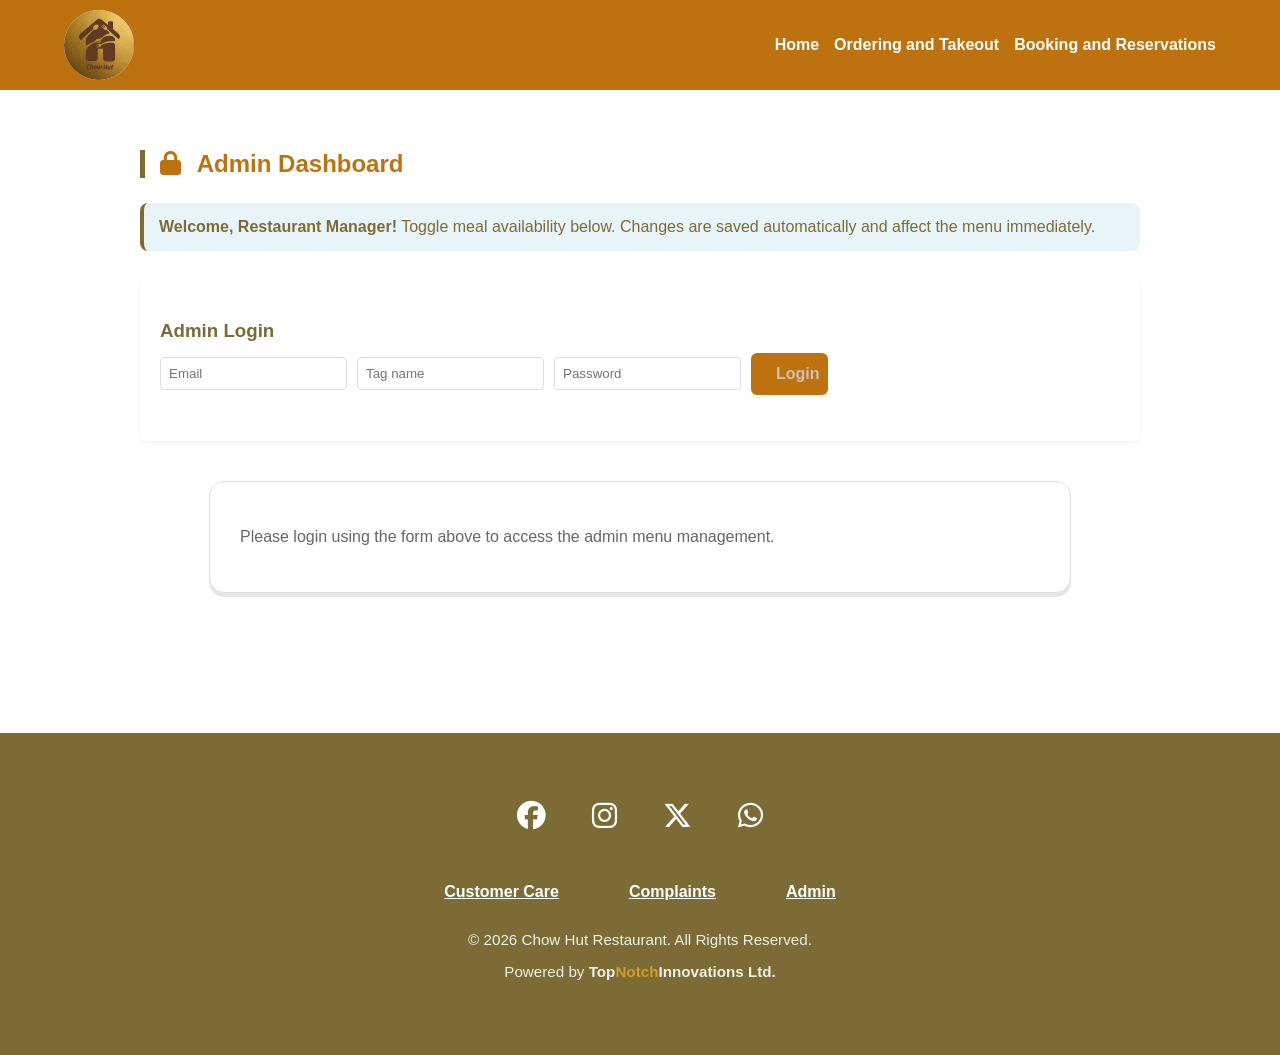
==== adminpanel.html @ 6769509f "Modified pages, style, script also added images to hotPicks and added a README." ====
<!DOCTYPE html>
<html lang="en">
<head>
    <meta charset="UTF-8">
    <meta name="viewport" content="width=device-width, initial-scale=1.0">
    <title>Admin Panel | Chow Hut</title>
    <link rel="stylesheet" href="https://cdnjs.cloudflare.com/ajax/libs/font-awesome/6.4.0/css/all.min.css">
    <link rel="stylesheet" href="style.css">
    <style>.hidden{display: none!important;}</style>
    <link rel="icon" type="image/png" href="images/logo.PNG">
</head>
<body>
    <nav class="navbar">
        <div class="logo">
            <img src="images/logo9.PNG" alt="Chow Hut Logo">
        </div>
        <ul class="nav-links">
            <li><a href="index.html">Home</a></li>
            <li><a href="takeout.html">Ordering and Takeout</a></li>
            <li><a href="booking.html">Booking and Reservations</a></li>
        </ul>
    </nav>

    <div class="login-container">
        <h2 class="login-title">
            <i class="fas fa-lock" style="margin-right: 10px;"></i>
            Admin Dashboard
        </h2>
        <p style="background: #e8f4f8; padding: 15px; border-radius: 8px; border-left: 4px solid var(--gold-accent); margin-bottom: 30px; color: var(--gold-accent);">
            <strong>Welcome, Restaurant Manager!</strong> Toggle meal availability below. Changes are saved automatically and affect the menu immediately.
        </p>

        <div id="admin-login" style="background: white; padding:20px; border-radius: 8px; margin-bottom: 20px; box-shadow: 0 2px 8px rgba(0,0,0,0.05);" class="hidden">
            <h3 style="color: var(--gold-accent); margin-bottom: 10px;">
                Admin Login
            </h3>
            <form onsubmit="authenticateAdmin(event)">
                <div style="display: flex; gap: 10px; flex-wrap: wrap; align-items: center;">
                    <input id="admin-email" type="email" placeholder="Email" required style="padding:8px;border-radius:4px;border:1px solid #ddd;">
                    <input id="admin-tag" type="text" placeholder="Tag name" required style="padding:8px;border-radius:4px;border:1px solid #ddd;">
                    <input id="admin-password" type="password" placeholder="Password" required style="padding:8px;border-radius:4px;border:1px solid #ddd;">
                    <button class="admin-btn" type="submit">Login</button>
                </div>
                <div id="admin-error" style="color:#c00;margin-top:8px;min-height:18px;"></div>
            </form>
        </div>

        <div id="admin-panel" style="background: white; border-radius: 15px; max-width: 800px; margin: 40px auto; box-shadow: 0 4px rgba(0,0,0,0.1);">
        </div>

        <div id="admin-controls" class="hidden" style="background: white; padding: 20px; border-radius: 8px; margin-top: 30px; text-align: center; box-shadow: 0 2px 8px rgba(0,0,0,0.1);">
            <h3 style="color: var(--primary-color); margin-bottom: 15px;">Management Options</h3>
            <button class="btn" onclick="resetAvailability()" style="margin-right: 10px;">
                <i class="fas fa-redo"></i> Reset to Default
            </button>
            <button class="btn" onclick="exportData()" style="background: #17a2b8; margin-right: 10px;">
                <i class="fas fa-download"></i> Export Data
            </button>
            <button class="btn" onclick="goBack()" style="background: #6c757d;">
                <i class="fas fa-arrow-left"></i> Back to Home
            </button>
            <button class="btn" onclick="logoutAdmin()" style="background:#ff6b6b;margin-left:10px;">
                <i class="fas fa-sign-out-alt"></i> Logout
            </button>
        </div>
    </div>

    <footer>
        <nav class="footer-nav">
            <div class="social-links">
                <a href="https://facebook.com/chowhut" target="_blank" rel="noopener noreferrer" title="Facebook" style="color: white;">
                    <i class="fab fa-facebook"></i>
                </a>
                <a href="https://instagram.com/chowhut" target="_blank" rel="noopener noreferrer" title="Instagram" style="color: white;">
                    <i class="fab fa-instagram"></i>
                </a>
                <a href="https://x.com/chowhut" target="_blank" rel="noopener noreferrer" title="X" style="color: white;">
                    <i class="fab fa-x-twitter"></i>
                </a>
                <a href="https://wa.me/2348000000000" target="_blank" rel="noopener noreferrer" title="WhatsApp" style="color: white;">
                    <i class="fab fa-whatsapp"></i>
                </a>
            </div>
            <div class="footer-info">
                <a href="tel:+2349012228848" style="color: white; font-weight: bold;">Customer Care</a>
                <a href="mailto:complaints@chowhut.com" style="color: white; font-weight: bold;">Complaints</a>
                <a href="adminpanel.html" style="color: white; font-weight: bold;">Admin</a>
            </div>
        </nav>
        <p class="copyright">© 2026 Chow Hut Restaurant. All Rights Reserved.</p>
        <p>Powered by <strong>Top<span style="color: goldenrod;">Notch</span>Innovations Ltd.</strong></p>
    </footer>

    <script src="script.js"></script>
    <script>
        function resetAvailability() {
            if (confirm('Are you sure you want to reset all items to available? This action cannot be undone.')) {
                localStorage.removeItem('menuAvailability');
                location.reload();
            }
        }

        function exportData() {
            const availability = localStorage.getItem('menuAvailability');
            const dataStr = availability || '{}';
            const dataBlob = new Blob([dataStr], { type: 'application/json' });
            const url = URL.createObjectURL(dataBlob);
            const link = document.createElement('a');
            link.href = url;
            link.download = 'chow-hut-menu-availability.json';
            link.click();
            alert('Menu availability data exported successfully!');
        }

        function goBack() {
            window.location.href = 'index.html';
        }
    </script>
</body>
</html>
---- style.css ----
:root {
    --primary-color: #bd720f;
    --gold-accent: #7c6b35;
    --white: #ffffff;
    --bg-light: #cce6c8c0;
    --green: #0c972a;
    --green-gold: #e6db41e5;

}

body{
    background: var(--white);
    font-family: 'Segoe UI', sans-serif;
    margin: 0;
    padding: 90px 0 0 0;
    box-sizing: border-box;
}

.navbar {
    position: fixed;
    background-color: var(--primary-color);
    width: 100%;
    height: 90px;
    display: flex;
    justify-content: space-between;
    align-items: center;
    padding: 0 5%;
    box-sizing: border-box;
    top:  0;
    z-index: 1000;
    border-bottom: none;
}

.logo {
    display: flex;
    align-items: center;
    flex-shrink: 0;
}

.logo img {
    height: 70px;
    width: 70px;
    border-radius: 50%;
    object-fit: contain;
    background-color: var(--white);
    transition: 0.15s;
}

.navbar > div:nth-child(2) {
    flex: 1;
    display: flex;
    align-items: center;
    margin: 0 30px;
}

.nav-links {
    display: flex;
    list-style: none;
    gap: 15px;
    align-items: center;
}

.nav-links a {
    color: var(--white);
    text-decoration: none;
    font-weight: 600;
    font-size: 1rem; 
    transition: 0.15s;
    white-space: nowrap;
}

.nav-links a:hover, .nav-links a:active {
    color: var(--gold-accent);
}

.nav-links a.active {
    color: var(--green-gold);
    font-weight: 700;
}

.nav-actions {
    display: flex;
    gap: 20px;
    align-items: center;
    flex-shrink: 0;
}

 .search-btn, .notification-btn {
    background: none;
    border: none;
    color: var(--white);
    font-size: 1.5rem;
    cursor: pointer;
    position: relative;
}

.search-dropdown input {
    width: calc(100% - 30px);
    padding: 5px;
    font-size: 1rem;
    border: 1px solid #ddd;
    border-radius: 4px;
    float: left;
    box-sizing: border-box;
}

.notification-badge {
    position: absolute;
    top: -5px;
    right: -8px;
    background-color: #ff4444;
    color: var(--white);
    border-radius: 50%;
    width: 16px;
    height: 16px;
    display: none;
    align-items: center;
    justify-content: center;
    font-size: 0.65rem;
    font-weight: bold;
    border: 2px solid var(--white);
    animation: pulse 2s infinite;
}

.notification-badge.show {
    display: flex;
}

@keyframes pulse {
    0%, 100% {
        box-shadow: 0 0 0 0 rgba(255, 68, 68, 0.7);
    }
    50% {
        box-shadow: 0 0 0 6px rgba(255, 68, 68, 0);
    }
}

.notification-panel {
    position: fixed;
    left: 0;
    top: 90px;
    right: 0;
    width: 350px;
    height: 100%;
    background-color: var(--white);
    box-shadow: 2px 0 10px rgba(0, 0, 0, 0.1);
    z-index: 1000;
    transform: translateX(100%);
    transition: transform 0.3s ease-in-out, visibility 0.3s ease-in-out;
    overflow-y: auto;
    opacity: 0;
}

.notification-panel.active {
    transform: translateX(0);
    visibility: visible;
    opacity: 1;
}

.notification-panel-header {
    padding: 20px;
    background-color: var(--green);
    color: var(--white);
    font-size: 1.2rem;
    font-weight: bold;
    display: flex;
    justify-content: space-between;
    align-items: center;
}

.notification-close-btn {
    background: none;
    border: none;
    color: var(--white);
    font-size: 1.5rem;
    cursor: pointer;
}

.notification-list {
    list-style: none;
    padding: 0;
    margin: 0;
}

.notification-item {
    padding: 15px 20px;
    border-bottom: 1px solid #eee;
    cursor: pointer;
    transition: 0.2s;
}

.notification-item:hover {
    background-color: #f5f5f5;
}

.notification-item.unread {
    background-color: #e8f5e9;
    border-left: 4px solid var(--green);
    padding-left: 16px;
}

.notification-item-time {
    font-size: 0.8rem;
    color: #999;
    margin-top: 5px;
}

.empty-notifications {
    padding: 40px 20px;
    text-align: center;
    color: #999;
}

.hero {
    height: 60vh;
    position: relative;
    overflow: hidden;
    background: #000;
    border-bottom: 6px solid var(--green-gold);
}
.carousel-container {
    position: relative;
    width: 100%;
    height: 100%;
    overflow: hidden;
}
.slide {
    position: absolute;
    width: 100%;
    height: 100%;
    background-size: cover;
    background-position: center;
    opacity: 0;
    transition: opacity 1s ease-in-out;
    display: flex;
    align-items: center;
    justify-content: center;
}
.slide.active {
    opacity: 1;
    display: flex;
}
.hero-overlay {
    text-align: center;
}
.hero-overlay h1 {
    color: var(--white);
    font-size: 2.5rem;
    margin: 0;
    text-shadow: 2px 2px 8px rgba(0, 0, 0, 0.7);
    animation: slideIn 0.1s ease-out;
}

@keyframes slideIn {
    from {
        opacity: 0;
        transform: translateY(20px);
    }
    to {
        opacity: 1;
        transform: translateY(0);
    }
}


.carousel-wrapper{
    display: flex;
    overflow-x: hidden;
    scroll-behavior: smooth;
    gap: 20px;
    padding: 20px 0;
    position: relative;
}

.hot-picks-container{
    position: relative;
    margin: 40px 0;
}

.hot-picks-carousel {
    display: flex;
    gap: 25px;
    overflow-x: auto;
    overflow-y: hidden;
    scroll-behavior: smooth;
    padding: 20px;
    padding-bottom: 40px;
    scroll-snap-type: x mandatory;
}

.hot-picks-carousel::-webkit-scrollbar {
    height: 8px;
}

.hot-picks-carousel::-webkit-scrollbar-track {
    background: #f1f1f1;
    border-radius: 10px;
}

.hot-picks-carousel::-webkit-scrollbar-thumb {
    background: var(--primary-color);
    border-radius: 10px;
}

.hot-picks-carousel::-webkit-scrollbar-thumb:hover {
    background: var(--gold-accent);
}

.carousel-item {
    min-width: 280px;
    max-width: 280px;
    background: #fff;
    border-radius: 15px;
    box-shadow: 0 4px 15px rgba(0,0,0,0.1);
    padding: 20px;
    text-align: center;
    transition: 0.3s;
    scroll-snap-align: start;
    border: 2px solid transparent;
}

.carousel-item:hover {
    transform: translateY(-10px);
    box-shadow: 0 8px 25px rgba(0,0,0,0.15);
    border-color: var(--primary-color);
}

.meal-image {
    width: 100%;
    height: 180px;
    background-size: cover;
    background-position: center;
    border-radius: 10px;
    margin-bottom: 15px;
    background-color: #e0e0e0;
}

.meal-info {
    margin: 15px 0;
}

.meal-name {
    display: block;
    font-weight: 700;
    font-size: 1rem;
    color: #333;
    margin-bottom: 8px;
}

.meal-price {
    display: block;
    font-size: 1.3rem;
    color: var(--primary-color);
    font-weight: bold;
    margin-bottom: 12px;
}

.carousel-arrow {
    position: absolute;
    top: 50%;
    transform: translateY(-50%);
    background: var(--primary-color);
    color: white;
    border: none;
    width: 45px;
    height: 45px;
    border-radius: 50%;
    cursor: pointer;
    font-size: 1.5rem;
    display: flex;
    align-items: center;
    justify-content: center;
    transition: all 0.3s ease;
    z-index: 10;
}

.carousel-arrow:hover {
    background: var(--gold-accent);
    transform: translateY(-50%) scale(1.1);
}

.carousel-arrow.left {
    left: 10px;
}

.carousel-arrow.right {
    right: 10px;
}

.order-now-btn {
    background: var(--primary-color);
    color: white;
    padding: 12px 20px;
    border-radius: 8px;
    cursor: pointer;
    font-weight: 700;
    transition: 0.3s;
    border: none;
}

.order-now-btn:hover {
    background: var(--gold-accent);
    transform: scale(1.05);
}

.menu-container {
    padding: 60px 8%;
}

.menu-container h2 {
    font-size: 2.2rem;
    margin: 40px 0 30px 0;
    text-align: center;
    color: var(--primary-color);
}

.menu-section {
    position: relative;
    margin-bottom: 60px;
}

.category-title{
    color: var(--primary-color);
    border-left: 13px solid var(--gold-accent);
    margin: 60px 0 25px 0;
    padding-left: 15px;
    font-weight: 700;
    font-size: 1.8rem:
}

.menu-slider {
    min-height: 410px;
    overflow: hidden;
    margin-bottom: 20px;
    position: relative;
    padding: 0 20px;
}

.menu-slider-track {
    display: flex;
    gap: 25px;
    overflow-x: auto;
    overflow-y: hidden;
    scroll-behavior: smooth;
    padding: 20px 0;
    scroll-snap-type: x mandatory;
    -webkit-overflow-scrolling: touch;
} 

.menu-slider-track::-webkit-scrollbar {
    height: 8px;
}

.menu-slider-track::-webkit-scrollbar-track {
    background: #f1f1f1;
    border-radius: 10px;
}

.menu-slider-track::-webkit-scrollbar-thumb {
    background: var(--primary-color);
    border-radius: 10px;
} 

.menu-slider-item {
    min-width: 280px;
    max-width: 280px;
    background: #fff;
    border-radius: 15px;
    box-shadow: 0 4px 15px rgba(0,0,0,0.1);
    padding: 20px;
    text-align: center;
    transition: 0.3s;
    scroll-snap-align: start;
    border: 2px solid transparent;
    flex-shrink: 0;
}

.menu-slider-item:hover {
    transform: translateY(-10px);
    box-shadow: 0 8px 25px rgba(0,0,0,0.15);
    border-color: var(--primary-color);
}

.menu-item-image {
    width: 100%;
    height: 180px;
    background-size: cover;
    background-position: center;
    border-radius: 10px;
    margin-bottom: 15px;
    background-color: #e0e0e0;
}

.menu-item-info {
    margin: 15px 0;
}

.menu-item-name {
    display: block;
    font-weight: 700;
    font-size: 1rem;
    color: #333;
    margin-bottom: 8px;
}

.menu-item-badge {
    display: inline-block;
    background-color: rgba(189, 114, 15, 0.1);
    color: var(--primary-color);
    padding: 4px 8px;
    border-radius: 4px;
    font-size: 0.75rem;
    font-weight: 600;
    margin-bottom: 8px;
}

.menu-item-price {
    display: block;
    font-size: 1.3rem;
    color: var(--primary-color);
    font-weight: bold;
    margin-bottom: 12px;
}

.menu-grid { 
    display: grid; 
    grid-template-columns: repeat(auto-fill, minmax(240px, 1fr));
    gap: 25px;
    margin-bottom: 40px;
}

.card { 
    padding: 20px; 
    border-radius: 15px; 
    box-shadow: 0 4px 15px rgba(0,0,0,0.1); 
    text-align: center; 
    transition: 0.3s;
    border: 2px solid transparent;
}

.card img {
    width: 100%;
    height: 180px;
    object-fit: cover;
    border-radius: 10px;
    margin-bottom: 15px;
}
.card h3 {
    color: var(--primary-blue);
    font-size: 1.1rem;
    margin: 10px 0;
}
.card .price {
    color: var(--gold-accent);
    font-weight: bold;
    font-size: 1.2rem;
}


.container {
    padding: 80px 8%;
    line-height: 2.2;
    font-size: 1.1rem;
    text-align: center;
    color: #333;
    margin: 0 auto;
}

.container h2 {
    margin-bottom: 50px;
    font-size: 2.5rem;
    color: var(--primary-color);
    letter-spacing: 1px;
}

.container p {
    margin: 30px 0;
    max-width: 900px;
    margin-left: auto;
    margin-right: auto;
    word-spacing: 0.15em;
}

.order-box {
    max-width: 900px;
    margin: 10px auto 30px;
}

.booking-container{
    padding: 75px 8%;
    margin: 0;
}
.table-resv{
    display: block;
    font-size: 1.5em;
    justify-content: center;
    margin-block-start: 0.83em;
    margin-block-end: 0.8em;
}
.form-card{ 
    max-width: 500px;
    margin: 40px auto;
}
.form-group { 
    margin-bottom: 20px;
    text-align: left;
}
.form-group label {
    display: block;
    color: #bd720f;
    font-weight: 600;
    margin-bottom: 8px;
}

.order-input {
    padding: 10px;
    border: 2px solid #ddd;
    border-radius: 6px;
    font-size: 1rem;
    transition: 0.15s;
    min-width: 150px;
    flex: 1;
    background-color: white;
    color: #333;
}

.order-input:focus {
    border-color: var(--primary-color);
    outline: none;
    box-shadow: 0 0 5px rgba(189, 114, 15, 0.3);
}

.search-dropdown {
    position: fixed;
    top: 60px;
    right: 100px;
    height: auto;
    max-height: 0;
    width: 350px;
    background-color: var(--white);
    padding: 0;
    border: none;
    outline: none;
    border-radius: 8px;
    box-shadow: 0 2px 10px rgba(0, 0, 0, 0.1);
    z-index: 500;
    transition: max-height 0.3s ease-out, padding 0.3s ease-out;
    overflow: hidden;
    display: flex;
    flex-direction: column;
}

.search-dropdown.active {
    max-height: 400px;
    padding: 10px;
}

.search-dropdown input {
    width: 100%;
    padding: 10px;
    font-size: 1rem;
    border: 1px solid #ddd;
    border-radius: 4px;
    box-sizing: border-box;
    margin-bottom: 8px;
}

.search-results {
    max-height: 300px;
    overflow-y: auto;
}

.search-result-item {
    padding: 8px 10px;
    border-bottom: 1px solid #f0f0f0;
    cursor: pointer;
    transition: background-color 0.2s;
    font-size: 0.9rem;
}

.search-result-item:hover {
    background-color: #f5f5f5;
}

.search-result-name {
    font-weight: 600;
    color: var(--primary-color);
    font-size: 0.9rem;
}

.search-result-status {
    font-size: 0.85rem;
    margin-top: 4px;
}

.search-result-available {
    color: var(--green);
}

.search-result-unavailable {
    color: #c00;
}

.menu-grid-booking {
    display: grid;
    grid-template-columns: repeat(auto-fill, minmax(200px, 1fr));
    gap: 20px;
    padding: 0 8%;
}

.menu-card-booking {
    position: relative;
    height: 280px;
    border-radius: 12px;
    overflow: hidden;
    box-shadow: 0 4px 12px rgba(0,0,0,0.1);
    transition: 0.3s;
    cursor: pointer;
}

.menu-card-booking:hover {
    transform: translateY(-8px);
    box-shadow: 0 8px 20px rgba(0,0,0,0.15);
}

.menu-card-background {
    position: absolute;
    width: 100%;
    height: 100%;
    background-size: cover;
    background-position: center;
    background-color: #e0e0e0;
}

.menu-card-overlay {
    position: absolute;
    width: 100%;
    height: 100%;
    background: linear-gradient(to bottom, rgba(0,0,0,0.2), rgba(0,0,0,0.7));
    display: flex;
    flex-direction: column;
    justify-content: flex-end;
    padding: 20px;
    color: white;
}

.menu-card-name {
    font-weight: 700;
    font-size: 1.1rem;
    margin-bottom: 8px;
}

.menu-card-price {
    font-size: 1.3rem;
    color: var(--green-gold);
    font-weight: bold;
}

 .order-btn { 
    background: var(--gold-accent); 
    color: var(--primary-blue); 
    padding: 12px 25px; 
    border: none; 
    border-radius: 8px; 
    font-weight: 700; 
    cursor: pointer;
    transition: 0.3s;
    font-size: 1rem;
}
.order-btn:hover {  
    background: #c99621; 
    transform: scale(1.05);
    box-shadow: 0 4px 12px rgba(212,175,55,0.4);
}

.form-group input, .form-group select {
    width: 100%;
    padding: 10px;
    border: 2px solid #ddd;
    border-radius: 8px;
    font-size: 1rem;
    transition: 0.15s;
    color: fieldtext;
    display: inline-block;
    cursor: text;
}
.form-group input:focus, .form-group select:focus {
    border-color: var(--gold-accent);
    outline: none;
    box-shadow: 0 0 5px rgba(212, 175, 53, 0.3);
}
.full-btn {
    background-color: var(--primary-color);
    color: #d3d2d2d5;
    width: 100%;
    margin-top: 15px;
    border: none;
    border: none;
    font-weight: 700;
    padding: 12px 25px;
    border-radius: 6px;
    font-size: 1rem;
    cursor: pointer;
    transition: 0.2s;
}
.full-btn:hover , .admin-btn:hover{
    background-color: rgba(4, 54, 11, 0.7);
    color: rgba(200, 202, 43, 0.78);
    transform: scale(1.05);
}
.admin-btn  {
    background-color: var(--primary-color);
    color: #d3d2d2d5;
    width: 8%;
    margin-top: 1px;
    border: none;
    border: none;
    font-weight: 700;
    padding: 12px 25px;
    border-radius: 6px;
    font-size: 1rem;
    cursor: pointer;
    transition: 0.2s;
}

footer {
    background: var(--gold-accent);
    color: white;
    padding: 60px 40px;
    text-align: center;
    margin-top: 80px;
}

.footer-nav {
    display: flex;
    flex-direction: column;
    gap: 25px;
    margin-bottom: 30px;
}

.footer-info {
    display: flex;
    justify-content: center;
    gap: 40px;
    flex-wrap: wrap;
}

.footer-info a {
    padding: 0 15px;
}
.social-links {
    display: flex;
    justify-content: center;
    align-items: center;
    gap: 30px;
    margin-bottom: 20px;
    flex-wrap: wrap;
}
.social-links a {
    color: white;
    font-size: 1.8rem;
    transition: all 0.15s ease;
    text-decoration: none;
    display: inline-flex;
    align-items: center;
    justify-content: center;
    padding: 8px;
}

.social-links a i {
    transition: all 0.15s ease;
}

/* .social-links a i:hover {
    transform: scale(1.3);
    transform: rotate(15deg);
} */
footer p { font-size: 0.95rem; opacity: 0.9; } 

/* Notification Detail Modal Styles */
.notification-detail-modal {
    position: fixed;
    top: 0;
    left: 0;
    right: 0;
    bottom: 0;
    background-color: rgba(0, 0, 0, 0.5);
    display: flex;
    align-items: center;
    justify-content: center;
    z-index: 2000;
    opacity: 0;
    visibility: hidden;
    transition: opacity 0.3s ease-in-out, visibility 0.3s ease-in-out;
}

.notification-detail-modal.active {
    opacity: 1;
    visibility: visible;
}

.notification-detail-content {
    background-color: var(--white);
    border-radius: 15px;
    padding: 30px;
    max-width: 500px;
    width: 90%;
    box-shadow: 0 10px 40px rgba(0, 0, 0, 0.2);
    position: relative;
    animation: slideUp 0.3s ease-out;
}

@keyframes slideUp {
    from {
        transform: translateY(30px);
        opacity: 0;
    }
    to {
        transform: translateY(0);
        opacity: 1;
    }
}

.notification-detail-close {
    position: absolute;
    top: 15px;
    right: 15px;
    background: none;
    border: none;
    font-size: 1.8rem;
    color: #999;
    cursor: pointer;
    padding: 0;
    width: 30px;
    height: 30px;
    display: flex;
    align-items: center;
    justify-content: center;
    transition: 0.2s;
}

.notification-detail-close:hover {
    color: var(--primary-color);
    transform: scale(1.1);
}

.notification-detail-content h2 {
    color: var(--primary-color);
    margin-top: 0;
    margin-bottom: 20px;
    font-size: 1.5rem;
}

.notification-detail-body {
    margin-bottom: 25px;
    color: #333;
    line-height: 1.6;
}

.notification-detail-body p {
    margin: 12px 0;
}

.notification-detail-body strong {
    color: var(--primary-color);
    display: block;
    margin-top: 15px;
    font-size: 0.95rem;
    text-transform: uppercase;
    letter-spacing: 0.5px;
}

.notification-detail-body p:first-child strong {
    margin-top: 0;
}

.notification-detail-actions {
    display: flex;
    gap: 10px;
    justify-content: flex-end;
}

.notification-detail-btn {
    padding: 10px 20px;
    border: none;
    border-radius: 8px;
    cursor: pointer;
    font-weight: 600;
    font-size: 0.95rem;
    transition: all 0.3s ease;
    display: flex;
    align-items: center;
    gap: 8px;
}

.notification-detail-btn.delete-btn {
    background-color: #ff6b6b;
    color: white;
}

.notification-detail-btn.delete-btn:hover {
    background-color: #ff5252;
    transform: translateY(-2px);
    box-shadow: 0 4px 12px rgba(255, 107, 107, 0.3);
}

.notification-detail-btn.close-btn {
    background-color: #e0e0e0;
    color: #333;
}

.notification-detail-btn.close-btn:hover {
    background-color: #d0d0d0;
    transform: translateY(-2px);
}

.login-title{
    color: var(--primary-color);
    border-left: 5px solid var(--gold-accent);
    margin: 40px 0 25px 0;
    padding-left: 15px;
    font-weight: 700;
    font-size: 1.8rem:
}

.admin-category{
    margin-bottom: 30px;
}

/* Admin Panel Styling Improvements */
.login-container {
    padding: 20px;
    max-width: 1000px;
    margin: 0 auto;
}

#admin-panel {
    padding: 30px;
    border-radius: 12px;
    background: linear-gradient(135deg, #f9f9f9 0%, #ffffff 100%);
    border: 1px solid #e0e0e0;
}

#admin-panel h3 {
    color: var(--primary-color);
    border-bottom: 2px solid var(--gold-accent);
    padding-bottom: 12px;
    margin-bottom: 20px;
    font-size: 1.3rem;
}

.admin-category {
    margin-bottom: 30px;
    padding-bottom: 20px;
    border-bottom: 1px solid #eee;
}

.admin-category:last-child {
    border-bottom: none;
}

.admin-category-title {
    color: var(--primary-color);
    font-size: 1.1rem;
    font-weight: 700;
    margin-bottom: 15px;
}

.admin-item-list {
    display: flex;
    flex-direction: column;
    gap: 8px;
}

.admin-item {
    display: flex;
    align-items: center;
    gap: 12px;
    padding: 12px;
    background: white;
    border-radius: 6px;
    border: 1px solid #e0e0e0;
    transition: 0.2s;
}

.admin-item:hover {
    border-color: var(--primary-color);
    box-shadow: 0 2px 8px rgba(189, 114, 15, 0.1);
}

.admin-item input[type="checkbox"] {
    width: 18px;
    height: 18px;
    cursor: pointer;
    accent-color: var(--primary-color);
}

.admin-item label {
    flex: 1;
    cursor: pointer;
    margin: 0;
    font-weight: 500;
    color: #333;
    user-select: none;
}

.admin-item-price {
    color: var(--primary-color);
    font-weight: 700;
    font-size: 1rem;
    min-width: 80px;
    text-align: right;
}

.admin-item input[type="checkbox"]:checked + label {
    color: var(--gold-accent);
}

.admin-item input[type="checkbox"]:checked ~ .admin-item-price {
    opacity: 0.5;
    text-decoration: line-through;
}

/* Payment Page Responsive Styles */
.payment-container {
    padding: 40px 5% !important;
    min-height: calc(100vh - 190px);
    display: flex;
    align-items: center;
    justify-content: center;
}

.payment-card {
    width: 100%;
    max-width: 600px;
    animation: slideUp 0.3s ease-out;
}

#timer {
    font-size: 3.5rem !important;
}

#order-summary, .bank-details {
    border-radius: 12px;
}

.bank-details {
    border-left: 4px solid var(--gold-accent);
}

.bank-details h3 {
    color: var(--primary-color);
}

.bank-details p {
    line-height: 1.8;
}

/* Responsive Media Queries */
@media (max-width: 768px) {
    body {
        padding: 70px 0 0 0;
    }

    .navbar {
        padding: 0 12px;
        height: 70px;
    }

    .logo img {
        width: 50px;
        height: 50px;
    }

    .navbar > div:nth-child(2) {
        margin: 0 12px;
        flex: 1;
    }

    .nav-links {
        gap: 8px;
        font-size: 0.85rem;
    }

    .nav-links a {
        font-size: 0.85rem;
    }

    .nav-actions {
        gap: 12px;
    }

    .search-btn, .notification-btn {
        font-size: 1.1rem;
    }

    .notification-panel {
        width: 280px;
        top: 70px;
        height: calc(100vh - 70px);
    }

    .hero {
        height: 40vh;
    }

    .hero-overlay h1 {
        font-size: 1.8rem;
    }

    .carousel-arrow {
        width: 35px;
        height: 35px;
        font-size: 1.2rem;
    }

    .menu-container {
        padding: 40px 5%;
    }

    .menu-container h2 {
        font-size: 1.8rem;
    }

    .hot-picks-carousel {
        padding: 15px 10px;
    }

    .carousel-item, .menu-slider-item {
        min-width: 240px;
        max-width: 240px;
        padding: 15px;
    }

    .meal-image, .menu-item-image {
        height: 140px;
    }

    .container {
        padding: 40px 5%;
    }

    .container h2 {
        font-size: 1.8rem;
    }

    .container p {
        font-size: 0.95rem;
    }

    .booking-container {
        padding: 40px 5%;
    }

    #admin-panel {
        padding: 20px;
        max-width: 100%;
    }

    #admin-panel h3 {
        font-size: 1.1rem;
    }

    .admin-category-title {
        font-size: 1rem;
    }

    .admin-item {
        padding: 10px;
        font-size: 0.9rem;
    }

    .admin-item-price {
        font-size: 0.9rem;
        min-width: 70px;
    }

    .payment-container {
        padding: 20px 5% !important;
    }

    #timer {
        font-size: 2.5rem !important;
    }

    .payment-card {
        padding: 20px !important;
    }

    #order-summary, .bank-details {
        padding: 15px !important;
        font-size: 0.9rem;
    }

    .bank-details p {
        margin: 8px 0 !important;
    }

    .full-btn, .order-now-btn, .btn {
        padding: 10px 15px;
        font-size: 0.95rem;
    }

    .form-group {
        margin-bottom: 15px;
    }

    .form-group input, .form-group select {
        padding: 8px;
        font-size: 0.9rem;
    }

    footer {
        padding: 20px 5%;
    }

    footer p {
        font-size: 0.85rem;
        margin: 5px 0;
    }
}

@media (max-width: 480px) {
    .navbar {
        height: 60px;
        padding: 0 8px;
    }

    .logo img {
        width: 45px;
        height: 45px;
    }

    .nav-links {
        gap: 5px;
        font-size: 0.75rem;
    }

    .nav-links a {
        font-size: 0.75rem;
    }

    .nav-actions {
        gap: 8px;
    }

    .hero {
        height: 35vh;
    }

    .hero-overlay h1 {
        font-size: 1.4rem;
    }

    .carousel-arrow {
        width: 30px;
        height: 30px;
        font-size: 1rem;
    }

    .carousel-item, .menu-slider-item {
        min-width: 200px;
        max-width: 200px;
        padding: 12px;
    }

    .meal-image, .menu-item-image {
        height: 120px;
    }

    .meal-name, .menu-item-name {
        font-size: 0.85rem;
    }

    .meal-price, .menu-item-price {
        font-size: 1.1rem;
    }

    .order-now-btn {
        padding: 8px 12px;
        font-size: 0.8rem;
    }

    .container h2 {
        font-size: 1.5rem;
        margin-bottom: 20px;
    }

    .container p {
        font-size: 0.9rem;
        line-height: 1.8;
    }

    .menu-container {
        padding: 30px 5%;
    }

    #admin-panel {
        padding: 15px;
    }

    .admin-item {
        padding: 8px;
        gap: 10px;
        font-size: 0.85rem;
    }

    #timer {
        font-size: 2rem !important;
    }

    .payment-card {
        padding: 15px !important;
    }

    #order-summary, .bank-details {
        padding: 12px !important;
        font-size: 0.85rem;
    }

    .form-group input, .form-group select {
        padding: 8px;
        font-size: 0.85rem;
    }

    .full-btn, .order-now-btn, .btn {
        width: 100%;
        padding: 10px;
        font-size: 0.9rem;
    }
}

/* Extra Small Devices - 425px */
@media (max-width: 425px) {
    body {
        padding: 55px 0 0 0;
    }

    .navbar {
        height: 55px;
        padding: 0 6px;
    }

    .logo img {
        width: 40px;
        height: 40px;
    }

    .nav-links {
        gap: 3px;
        font-size: 0.7rem;
    }

    .nav-links a {
        font-size: 0.7rem;
    }

    .nav-actions {
        gap: 6px;
    }

    .search-btn, .notification-btn {
        font-size: 1rem;
    }

    .notification-panel {
        width: 100%;
        top: 55px;
        height: calc(100vh - 55px);
    }

    .hero {
        height: 30vh;
    }

    .hero-overlay h1 {
        font-size: 1.2rem;
    }

    .carousel-arrow {
        width: 28px;
        height: 28px;
        font-size: 0.9rem;
        left: 5px;
        right: 5px;
    }

    .carousel-item, .menu-slider-item {
        min-width: 180px;
        max-width: 180px;
        padding: 10px;
    }

    .meal-image, .menu-item-image {
        height: 110px;
    }

    .meal-name, .menu-item-name {
        font-size: 0.8rem;
    }

    .meal-price, .menu-item-price {
        font-size: 1rem;
    }

    .order-now-btn {
        padding: 6px 10px;
        font-size: 0.75rem;
    }

    .menu-container {
        padding: 25px 4%;
    }

    .menu-container h2 {
        font-size: 1.5rem;
        margin: 20px 0 15px 0;
    }

    .container {
        padding: 30px 4%;
    }

    .container h2 {
        font-size: 1.3rem;
        margin-bottom: 15px;
    }

    .container p {
        font-size: 0.85rem;
        line-height: 1.6;
    }

    .booking-container {
        padding: 30px 4%;
    }

    .form-card {
        max-width: 100%;
        padding: 15px;
    }

    .form-group {
        margin-bottom: 12px;
    }

    .form-group label {
        font-size: 0.9rem;
    }

    .form-group input, .form-group select {
        padding: 8px;
        font-size: 0.8rem;
    }

    #admin-panel {
        padding: 12px;
        margin: 20px auto;
    }

    #admin-panel h2 {
        font-size: 1.2rem;
    }

    .admin-category-title {
        font-size: 0.95rem;
    }

    .admin-item {
        padding: 8px;
        gap: 8px;
        font-size: 0.8rem;
    }

    .admin-item input[type="checkbox"] {
        width: 16px;
        height: 16px;
    }

    .admin-item-price {
        min-width: 60px;
        font-size: 0.85rem;
    }

    .payment-container {
        padding: 15px 4% !important;
    }

    .payment-card {
        padding: 15px !important;
    }

    #timer {
        font-size: 1.8rem !important;
    }

    #order-summary, .bank-details {
        padding: 10px !important;
        font-size: 0.8rem;
    }

    .bank-details h3 {
        font-size: 0.95rem;
    }

    .bank-details p {
        margin: 6px 0 !important;
    }

    .full-btn, .order-now-btn, .btn {
        padding: 10px;
        font-size: 0.85rem;
    }

    footer {
        padding: 15px 4%;
    }

    .footer-nav {
        gap: 15px;
    }

    .footer-info {
        gap: 20px;
    }

    footer p {
        font-size: 0.8rem;
        margin: 5px 0;
    }
}

/* Small Devices - 375px */
@media (max-width: 375px) {
    body {
        padding: 52px 0 0 0;
    }

    .navbar {
        height: 52px;
        padding: 0 5px;
    }

    .logo img {
        width: 38px;
        height: 38px;
    }

    .nav-links {
        gap: 2px;
        font-size: 0.65rem;
    }

    .nav-links a {
        font-size: 0.65rem;
    }

    .nav-actions {
        gap: 5px;
    }

    .search-btn, .notification-btn {
        font-size: 0.9rem;
    }

    .notification-panel {
        width: 100%;
    }

    .hero {
        height: 28vh;
    }

    .hero-overlay h1 {
        font-size: 1rem;
    }

    .carousel-arrow {
        width: 26px;
        height: 26px;
        font-size: 0.8rem;
        left: 3px;
        right: 3px;
    }

    .carousel-item, .menu-slider-item {
        min-width: 160px;
        max-width: 160px;
        padding: 8px;
    }

    .meal-image, .menu-item-image {
        height: 100px;
    }

    .meal-name, .menu-item-name {
        font-size: 0.75rem;
    }

    .meal-price, .menu-item-price {
        font-size: 0.9rem;
    }

    .order-now-btn {
        padding: 6px 8px;
        font-size: 0.7rem;
    }

    .menu-container {
        padding: 20px 3%;
    }

    .menu-container h2 {
        font-size: 1.3rem;
        margin: 15px 0 10px 0;
    }

    .container {
        padding: 25px 3%;
    }

    .container h2 {
        font-size: 1.2rem;
        margin-bottom: 10px;
    }

    .container p {
        font-size: 0.8rem;
        line-height: 1.5;
    }

    .booking-container {
        padding: 25px 3%;
    }

    .form-card {
        max-width: 100%;
        padding: 12px;
    }

    .form-group {
        margin-bottom: 10px;
    }

    .form-group label {
        font-size: 0.85rem;
    }

    .form-group input, .form-group select {
        padding: 6px;
        font-size: 0.75rem;
    }

    #admin-panel {
        padding: 10px;
        margin: 15px auto;
    }

    #admin-panel h2 {
        font-size: 1.1rem;
    }

    .admin-category-title {
        font-size: 0.9rem;
    }

    .admin-item {
        padding: 6px;
        gap: 6px;
        font-size: 0.75rem;
    }

    .admin-item input[type="checkbox"] {
        width: 15px;
        height: 15px;
    }

    .admin-item-price {
        min-width: 55px;
        font-size: 0.8rem;
    }

    .payment-container {
        padding: 12px 3% !important;
    }

    .payment-card {
        padding: 12px !important;
    }

    #timer {
        font-size: 1.6rem !important;
    }

    #order-summary, .bank-details {
        padding: 8px !important;
        font-size: 0.75rem;
    }

    .bank-details h3 {
        font-size: 0.9rem;
    }

    .full-btn, .order-now-btn, .btn {
        padding: 8px;
        font-size: 0.8rem;
    }

    footer {
        padding: 12px 3%;
    }

    .footer-nav {
        gap: 12px;
    }

    .footer-info {
        gap: 15px;
    }

    .social-links {
        gap: 15px;
    }

    .social-links a {
        font-size: 1.3rem;
    }

    footer p {
        font-size: 0.75rem;
        margin: 3px 0;
    }
}

/* Extra Extra Small Devices - 320px */
@media (max-width: 320px) {
    body {
        padding: 50px 0 0 0;
    }

    .navbar {
        height: 50px;
        padding: 0 4px;
    }

    .logo img {
        width: 35px;
        height: 35px;
    }

    .nav-links {
        gap: 1px;
        font-size: 0.6rem;
    }

    .nav-links a {
        font-size: 0.6rem;
    }

    .nav-actions {
        gap: 4px;
    }

    .search-btn, .notification-btn {
        font-size: 0.8rem;
    }

    .notification-panel {
        width: 100%;
        top: 50px;
    }

    .notification-panel-header {
        padding: 15px;
    }

    .hero {
        height: 25vh;
    }

    .hero-overlay h1 {
        font-size: 0.9rem;
    }

    .carousel-arrow {
        width: 24px;
        height: 24px;
        font-size: 0.7rem;
        left: 2px;
        right: 2px;
    }

    .carousel-item, .menu-slider-item {
        min-width: 150px;
        max-width: 150px;
        padding: 6px;
    }

    .meal-image, .menu-item-image {
        height: 90px;
    }

    .meal-name, .menu-item-name {
        font-size: 0.7rem;
    }

    .meal-price, .menu-item-price {
        font-size: 0.85rem;
    }

    .order-now-btn {
        padding: 5px 6px;
        font-size: 0.65rem;
    }

    .menu-container {
        padding: 15px 2%;
    }

    .menu-container h2 {
        font-size: 1.1rem;
        margin: 10px 0 8px 0;
    }

    .container {
        padding: 20px 2%;
    }

    .container h2 {
        font-size: 1rem;
        margin-bottom: 8px;
    }

    .container p {
        font-size: 0.75rem;
        line-height: 1.4;
    }

    .booking-container {
        padding: 20px 2%;
    }

    .form-card {
        max-width: 100%;
        padding: 10px;
    }

    .form-group {
        margin-bottom: 8px;
    }

    .form-group label {
        font-size: 0.8rem;
    }

    .form-group input, .form-group select {
        padding: 5px;
        font-size: 0.7rem;
    }

    #admin-panel {
        padding: 8px;
        margin: 10px auto;
    }

    #admin-panel h2 {
        font-size: 1rem;
    }

    .admin-category-title {
        font-size: 0.85rem;
    }

    .admin-item {
        padding: 5px;
        gap: 5px;
        font-size: 0.7rem;
    }

    .admin-item input[type="checkbox"] {
        width: 14px;
        height: 14px;
    }

    .admin-item-price {
        min-width: 50px;
        font-size: 0.75rem;
    }

    .payment-container {
        padding: 10px 2% !important;
    }

    .payment-card {
        padding: 10px !important;
    }

    #timer {
        font-size: 1.4rem !important;
    }

    #order-summary, .bank-details {
        padding: 8px !important;
        font-size: 0.7rem;
    }

    .bank-details h3 {
        font-size: 0.85rem;
    }

    .full-btn, .order-now-btn, .btn {
        padding: 8px;
        font-size: 0.75rem;
    }

    footer {
        padding: 10px 2%;
        margin-top: 40px;
    }

    .footer-nav {
        gap: 10px;
    }

    .footer-info {
        gap: 10px;
        flex-direction: column;
    }

    .footer-info a {
        padding: 0;
    }

    .social-links {
        gap: 10px;
        margin-bottom: 10px;
    }

    .social-links a {
        font-size: 1.1rem;
    }

    footer p {
        font-size: 0.7rem;
        margin: 2px 0;
    }
}
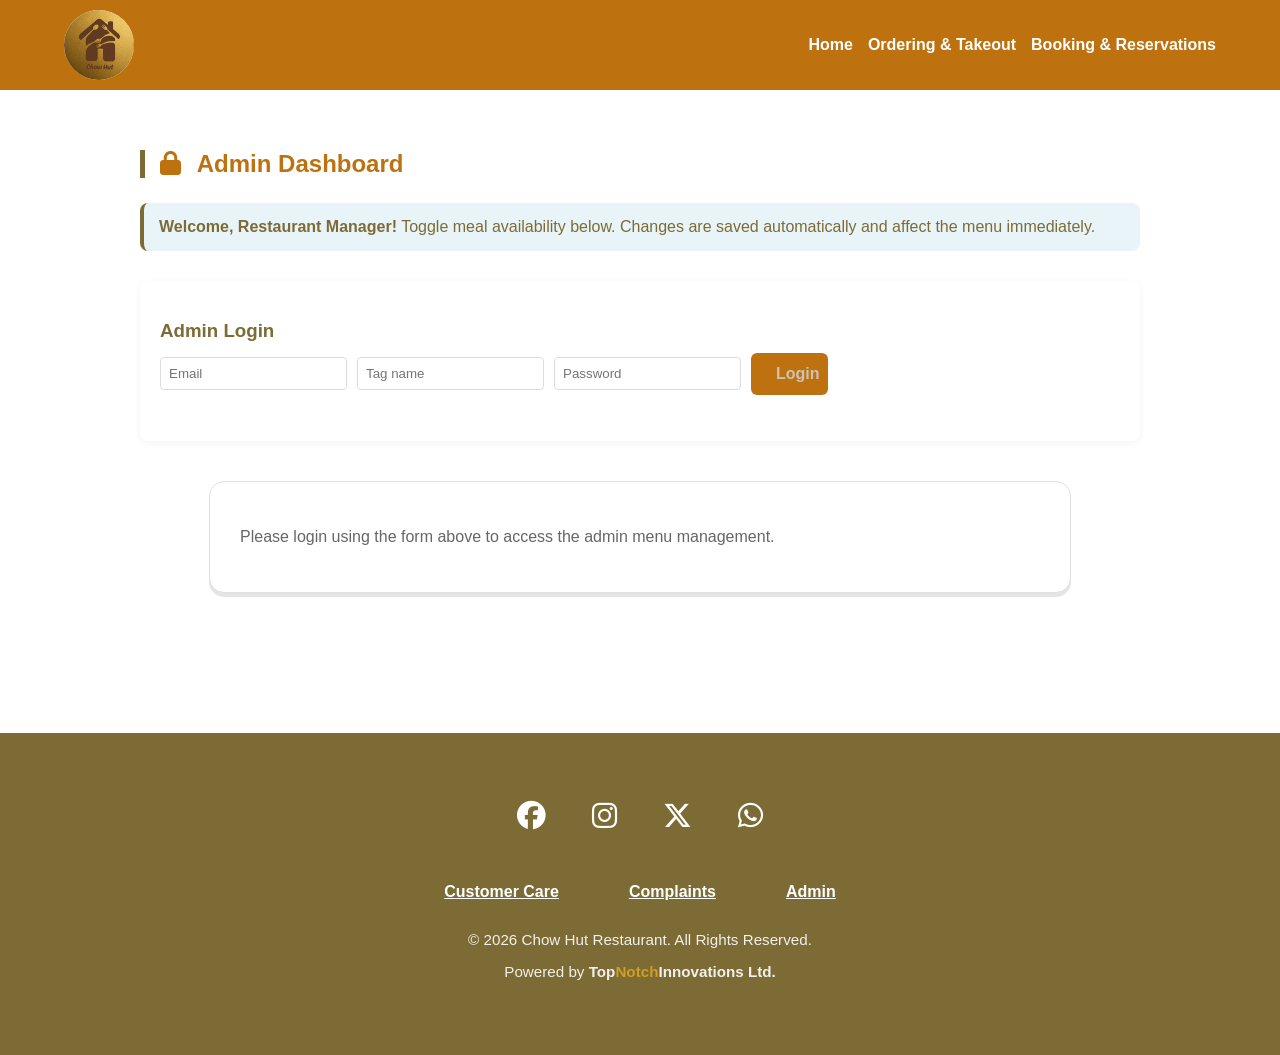
==== commit d6c08255: "Worked on navbar  mobile view  of 480px or less" ====
--- a/adminpanel.html
+++ b/adminpanel.html
@@ -5,21 +5,30 @@
     <meta name="viewport" content="width=device-width, initial-scale=1.0">
     <title>Admin Panel | Chow Hut</title>
     <link rel="stylesheet" href="https://cdnjs.cloudflare.com/ajax/libs/font-awesome/6.4.0/css/all.min.css">
-    <link rel="stylesheet" href="style.css">
+    <link rel="stylesheet" href="styles2.css">
     <style>.hidden{display: none!important;}</style>
-    <link rel="icon" type="image/png" href="images/logo.PNG">
+    <link rel="icon" type="image/png" href="images/logo.png">
 </head>
 <body>
     <nav class="navbar">
         <div class="logo">
-            <img src="images/logo9.PNG" alt="Chow Hut Logo">
+            <img src="images/logo9.png" alt="Chow Hut Logo">
         </div>
         <ul class="nav-links">
             <li><a href="index.html">Home</a></li>
-            <li><a href="takeout.html">Ordering and Takeout</a></li>
-            <li><a href="booking.html">Booking and Reservations</a></li>
+            <li><a href="takeout.html">Ordering &amp; Takeout</a></li>
+            <li><a href="booking.html">Booking &amp; Reservations</a></li>
         </ul>
+        <button class="hamburger-btn" id="hamburger-btn" aria-label="Menu">
+                <span></span><span></span><span></span>
+            </button>
     </nav>
+
+    <ul class="mobile-nav-menu" id="mobile-nav-menu">
+        <li><a href="index.html" class="active">Home</a></li>
+        <li><a href="takeout.html">Ordering &amp; Takeout</a></li>
+        <li><a href="booking.html">Booking &amp; Reservations</a></li>
+    </ul>
 
     <div class="login-container">
         <h2 class="login-title">
@@ -115,6 +124,21 @@
         function goBack() {
             window.location.href = 'index.html';
         }
+        const hamburgerBtn = document.getElementById('hamburger-btn');
+        const mobileNavMenu = document.getElementById('mobile-nav-menu');
+        if (hamburgerBtn && mobileNavMenu) {
+            hamburgerBtn.addEventListener('click', function(e) {
+                e.stopPropagation();
+                hamburgerBtn.classList.toggle('open');
+                mobileNavMenu.classList.toggle('open');
+            });
+            document.addEventListener('click', function(e) {
+                if (!mobileNavMenu.contains(e.target) && e.target == hamburgerBtn) {
+                    hamburgerBtn.classList.remove('open');
+                    mobileNavMenu.classList.remove('open');
+                }
+            });
+        }
     </script>
 </body>
 </html>
--- a/styles2.css
+++ b/styles2.css
@@ -0,0 +1,1984 @@
+:root {
+    --primary-color: #bd720f;
+    --gold-accent: #7c6b35;
+    --white: #ffffff;
+    --bg-light: #cce6c8c0;
+    --green: #0c972a;
+    --green-gold: #e6db41e5;
+
+}
+
+body{
+    background: var(--white);
+    font-family: 'Segoe UI', sans-serif;
+    margin: 0;
+    padding: 90px 0 0 0;
+    box-sizing: border-box;
+}
+
+.navbar {
+    position: fixed;
+    background-color: var(--primary-color);
+    width: 100%;
+    height: 90px;
+    display: flex;
+    justify-content: space-between;
+    align-items: center;
+    padding: 0 5%;
+    box-sizing: border-box;
+    top:  0;
+    z-index: 1000;
+    border-bottom: none;
+}
+
+.logo {
+    display: flex;
+    align-items: center;
+    flex-shrink: 0;
+}
+
+.logo img {
+    height: 70px;
+    width: 70px;
+    border-radius: 50%;
+    object-fit: contain;
+    background-color: var(--white);
+    transition: 0.15s;
+}
+
+.navbar > div:nth-child(2) {
+    flex: 1;
+    display: flex;
+    align-items: center;
+    margin: 0 30px;
+}
+
+.nav-links {
+    display: flex;
+    list-style: none;
+    gap: 15px;
+    align-items: center;
+}
+
+.nav-links a {
+    color: var(--white);
+    text-decoration: none;
+    font-weight: 600;
+    font-size: 1rem; 
+    transition: 0.15s;
+    white-space: nowrap;
+}
+
+.nav-links a:hover, .nav-links a:active {
+    color: var(--gold-accent);
+}
+
+.nav-links a.active {
+    color: var(--green-gold);
+    font-weight: 700;
+}
+
+.nav-actions {
+    display: flex;
+    gap: 20px;
+    align-items: center;
+    flex-shrink: 0;
+}
+
+ .search-btn, .notification-btn {
+    background: none;
+    border: none;
+    color: var(--white);
+    font-size: 1.5rem;
+    cursor: pointer;
+    position: relative;
+}
+
+.search-dropdown input {
+    width: calc(100% - 30px);
+    padding: 5px;
+    font-size: 1rem;
+    border: 1px solid #ddd;
+    border-radius: 4px;
+    float: left;
+    box-sizing: border-box;
+}
+
+.notification-badge {
+    position: absolute;
+    top: -5px;
+    right: -8px;
+    background-color: #ff4444;
+    color: var(--white);
+    border-radius: 50%;
+    width: 16px;
+    height: 16px;
+    display: none;
+    align-items: center;
+    justify-content: center;
+    font-size: 0.65rem;
+    font-weight: bold;
+    border: 2px solid var(--white);
+    animation: pulse 2s infinite;
+}
+
+.notification-badge.show {
+    display: flex;
+}
+
+@keyframes pulse {
+    0%, 100% {
+        box-shadow: 0 0 0 0 rgba(255, 68, 68, 0.7);
+    }
+    50% {
+        box-shadow: 0 0 0 6px rgba(255, 68, 68, 0);
+    }
+}
+
+.notification-panel {
+    position: fixed;
+    left: 0;
+    top: 90px;
+    right: 0;
+    width: 350px;
+    height: 100%;
+    background-color: var(--white);
+    box-shadow: 2px 0 10px rgba(0, 0, 0, 0.1);
+    z-index: 1000;
+    transform: translateX(100%);
+    transition: transform 0.3s ease-in-out, visibility 0.3s ease-in-out;
+    overflow-y: auto;
+    opacity: 0;
+}
+
+.notification-panel.active {
+    transform: translateX(0);
+    visibility: visible;
+    opacity: 1;
+}
+
+.notification-panel-header {
+    padding: 20px;
+    background-color: var(--green);
+    color: var(--white);
+    font-size: 1.2rem;
+    font-weight: bold;
+    display: flex;
+    justify-content: space-between;
+    align-items: center;
+}
+
+.notification-close-btn {
+    background: none;
+    border: none;
+    color: var(--white);
+    font-size: 1.5rem;
+    cursor: pointer;
+}
+
+.notification-list {
+    list-style: none;
+    padding: 0;
+    margin: 0;
+}
+
+.notification-item {
+    padding: 15px 20px;
+    border-bottom: 1px solid #eee;
+    cursor: pointer;
+    transition: 0.2s;
+}
+
+.notification-item:hover {
+    background-color: #f5f5f5;
+}
+
+.notification-item.unread {
+    background-color: #e8f5e9;
+    border-left: 4px solid var(--green);
+    padding-left: 16px;
+}
+
+.notification-item-time {
+    font-size: 0.8rem;
+    color: #999;
+    margin-top: 5px;
+}
+
+.empty-notifications {
+    padding: 40px 20px;
+    text-align: center;
+    color: #999;
+}
+
+.hero {
+    height: 60vh;
+    position: relative;
+    overflow: hidden;
+    background: #000;
+    border-bottom: 6px solid var(--green-gold);
+}
+.carousel-container {
+    position: relative;
+    width: 100%;
+    height: 100%;
+    overflow: hidden;
+}
+.slide {
+    position: absolute;
+    width: 100%;
+    height: 100%;
+    background-size: cover;
+    background-position: center;
+    opacity: 0;
+    transition: opacity 1s ease-in-out;
+    display: flex;
+    align-items: center;
+    justify-content: center;
+}
+.slide.active {
+    opacity: 1;
+    display: flex;
+}
+.hero-overlay {
+    text-align: center;
+}
+.hero-overlay h1 {
+    color: var(--white);
+    font-size: 2.5rem;
+    margin: 0;
+    text-shadow: 2px 2px 8px rgba(0, 0, 0, 0.7);
+    animation: slideIn 0.1s ease-out;
+}
+
+@keyframes slideIn {
+    from {
+        opacity: 0;
+        transform: translateY(20px);
+    }
+    to {
+        opacity: 1;
+        transform: translateY(0);
+    }
+}
+
+
+.carousel-wrapper{
+    display: flex;
+    overflow-x: hidden;
+    scroll-behavior: smooth;
+    gap: 20px;
+    padding: 20px 0;
+    position: relative;
+}
+
+.hot-picks-container{
+    position: relative;
+    margin: 40px 0;
+}
+
+.hot-picks-carousel {
+    display: flex;
+    gap: 25px;
+    overflow-x: auto;
+    overflow-y: hidden;
+    scroll-behavior: smooth;
+    padding: 20px;
+    padding-bottom: 40px;
+    scroll-snap-type: x mandatory;
+}
+
+.hot-picks-carousel::-webkit-scrollbar {
+    height: 8px;
+}
+
+.hot-picks-carousel::-webkit-scrollbar-track {
+    background: #f1f1f1;
+    border-radius: 10px;
+}
+
+.hot-picks-carousel::-webkit-scrollbar-thumb {
+    background: var(--primary-color);
+    border-radius: 10px;
+}
+
+.hot-picks-carousel::-webkit-scrollbar-thumb:hover {
+    background: var(--gold-accent);
+}
+
+.carousel-item {
+    min-width: 280px;
+    max-width: 280px;
+    background: #fff;
+    border-radius: 15px;
+    box-shadow: 0 4px 15px rgba(0,0,0,0.1);
+    padding: 20px;
+    text-align: center;
+    transition: 0.3s;
+    scroll-snap-align: start;
+    border: 2px solid transparent;
+}
+
+.carousel-item:hover {
+    transform: translateY(-10px);
+    box-shadow: 0 8px 25px rgba(0,0,0,0.15);
+    border-color: var(--primary-color);
+}
+
+.meal-image {
+    width: 100%;
+    height: 180px;
+    background-size: cover;
+    background-position: center;
+    border-radius: 10px;
+    margin-bottom: 15px;
+    background-color: #e0e0e0;
+}
+
+.meal-info {
+    margin: 15px 0;
+}
+
+.meal-name {
+    display: block;
+    font-weight: 700;
+    font-size: 1rem;
+    color: #333;
+    margin-bottom: 8px;
+}
+
+.meal-price {
+    display: block;
+    font-size: 1.3rem;
+    color: var(--primary-color);
+    font-weight: bold;
+    margin-bottom: 12px;
+}
+
+.carousel-arrow {
+    position: absolute;
+    top: 50%;
+    transform: translateY(-50%);
+    background: var(--primary-color);
+    color: white;
+    border: none;
+    width: 45px;
+    height: 45px;
+    border-radius: 50%;
+    cursor: pointer;
+    font-size: 1.5rem;
+    display: flex;
+    align-items: center;
+    justify-content: center;
+    transition: all 0.3s ease;
+    z-index: 10;
+}
+
+.carousel-arrow:hover {
+    background: var(--gold-accent);
+    transform: translateY(-50%) scale(1.1);
+}
+
+.carousel-arrow.left {
+    left: 10px;
+}
+
+.carousel-arrow.right {
+    right: 10px;
+}
+
+.order-now-btn {
+    background: var(--primary-color);
+    color: white;
+    padding: 12px 20px;
+    border-radius: 8px;
+    cursor: pointer;
+    font-weight: 700;
+    transition: 0.3s;
+    border: none;
+}
+
+.order-now-btn:hover {
+    background: var(--gold-accent);
+    transform: scale(1.05);
+}
+
+.menu-container {
+    padding: 60px 8%;
+}
+
+.menu-container h2 {
+    font-size: 2.2rem;
+    margin: 40px 0 30px 0;
+    text-align: center;
+    color: var(--primary-color);
+}
+
+.menu-section {
+    position: relative;
+    margin-bottom: 60px;
+}
+
+.category-title{
+    color: var(--primary-color);
+    border-left: 13px solid var(--gold-accent);
+    margin: 60px 0 25px 0;
+    padding-left: 15px;
+    font-weight: 700;
+    font-size: 1.8rem:
+}
+
+.menu-slider {
+    min-height: 410px;
+    overflow: hidden;
+    margin-bottom: 20px;
+    position: relative;
+    padding: 0 20px;
+}
+
+.menu-slider-track {
+    display: flex;
+    gap: 25px;
+    overflow-x: auto;
+    overflow-y: hidden;
+    scroll-behavior: smooth;
+    padding: 20px 0;
+    scroll-snap-type: x mandatory;
+    -webkit-overflow-scrolling: touch;
+} 
+
+.menu-slider-track::-webkit-scrollbar {
+    height: 8px;
+}
+
+.menu-slider-track::-webkit-scrollbar-track {
+    background: #f1f1f1;
+    border-radius: 10px;
+}
+
+.menu-slider-track::-webkit-scrollbar-thumb {
+    background: var(--primary-color);
+    border-radius: 10px;
+} 
+
+.menu-slider-item {
+    min-width: 280px;
+    max-width: 280px;
+    background: #fff;
+    border-radius: 15px;
+    box-shadow: 0 4px 15px rgba(0,0,0,0.1);
+    padding: 20px;
+    text-align: center;
+    transition: 0.3s;
+    scroll-snap-align: start;
+    border: 2px solid transparent;
+    flex-shrink: 0;
+}
+
+.menu-slider-item:hover {
+    transform: translateY(-10px);
+    box-shadow: 0 8px 25px rgba(0,0,0,0.15);
+    border-color: var(--primary-color);
+}
+
+.menu-item-image {
+    width: 100%;
+    height: 180px;
+    background-size: cover;
+    background-position: center;
+    border-radius: 10px;
+    margin-bottom: 15px;
+    background-color: #e0e0e0;
+}
+
+.menu-item-info {
+    margin: 15px 0;
+}
+
+.menu-item-name {
+    display: block;
+    font-weight: 700;
+    font-size: 1rem;
+    color: #333;
+    margin-bottom: 8px;
+}
+
+.menu-item-badge {
+    display: inline-block;
+    background-color: rgba(189, 114, 15, 0.1);
+    color: var(--primary-color);
+    padding: 4px 8px;
+    border-radius: 4px;
+    font-size: 0.75rem;
+    font-weight: 600;
+    margin-bottom: 8px;
+}
+
+.menu-item-price {
+    display: block;
+    font-size: 1.3rem;
+    color: var(--primary-color);
+    font-weight: bold;
+    margin-bottom: 12px;
+}
+
+.menu-grid { 
+    display: grid; 
+    grid-template-columns: repeat(auto-fill, minmax(240px, 1fr));
+    gap: 25px;
+    margin-bottom: 40px;
+}
+
+.card { 
+    padding: 20px; 
+    border-radius: 15px; 
+    box-shadow: 0 4px 15px rgba(0,0,0,0.1); 
+    text-align: center; 
+    transition: 0.3s;
+    border: 2px solid transparent;
+}
+
+.card img {
+    width: 100%;
+    height: 180px;
+    object-fit: cover;
+    border-radius: 10px;
+    margin-bottom: 15px;
+}
+.card h3 {
+    color: var(--primary-blue);
+    font-size: 1.1rem;
+    margin: 10px 0;
+}
+.card .price {
+    color: var(--gold-accent);
+    font-weight: bold;
+    font-size: 1.2rem;
+}
+
+
+.container {
+    padding: 80px 8%;
+    line-height: 2.2;
+    font-size: 1.1rem;
+    text-align: center;
+    color: #333;
+    margin: 0 auto;
+}
+
+.container h2 {
+    margin-bottom: 50px;
+    font-size: 2.5rem;
+    color: var(--primary-color);
+    letter-spacing: 1px;
+}
+
+.container p {
+    margin: 30px 0;
+    max-width: 900px;
+    margin-left: auto;
+    margin-right: auto;
+    word-spacing: 0.15em;
+}
+
+.order-box {
+    max-width: 900px;
+    margin: 10px auto 30px;
+}
+
+.booking-container{
+    padding: 75px 8%;
+    margin: 0;
+}
+.table-resv{
+    display: block;
+    font-size: 1.5em;
+    justify-content: center;
+    margin-block-start: 0.83em;
+    margin-block-end: 0.8em;
+}
+.form-card{ 
+    max-width: 500px;
+    margin: 40px auto;
+}
+.form-group { 
+    margin-bottom: 20px;
+    text-align: left;
+}
+.form-group label {
+    display: block;
+    color: #bd720f;
+    font-weight: 600;
+    margin-bottom: 8px;
+}
+
+.order-input {
+    padding: 10px;
+    border: 2px solid #ddd;
+    border-radius: 6px;
+    font-size: 1rem;
+    transition: 0.15s;
+    min-width: 150px;
+    flex: 1;
+    background-color: white;
+    color: #333;
+}
+
+.order-input:focus {
+    border-color: var(--primary-color);
+    outline: none;
+    box-shadow: 0 0 5px rgba(189, 114, 15, 0.3);
+}
+
+.search-dropdown {
+    position: fixed;
+    top: 60px;
+    right: 10px;
+    height: auto;
+    max-height: 0;
+    width: calc(100% - 20px);
+    max-width: 350px;
+    background-color: var(--white);
+    padding: 0;
+    border: none;
+    outline: none;
+    border-radius: 8px;
+    box-shadow: 0 2px 10px rgba(0, 0, 0, 0.1);
+    z-index: 500;
+    transition: max-height 0.3s ease-out, padding 0.3s ease-out;
+    overflow: hidden;
+    display: flex;
+    flex-direction: column;
+}
+
+.search-dropdown.active {
+    max-height: 400px;
+    padding: 10px;
+}
+
+.search-dropdown input {
+    width: 100%;
+    padding: 10px;
+    font-size: 1rem;
+    border: 1px solid #ddd;
+    border-radius: 4px;
+    box-sizing: border-box;
+    margin-bottom: 8px;
+}
+
+.search-results {
+    max-height: 300px;
+    overflow-y: auto;
+}
+
+.search-result-item {
+    padding: 8px 10px;
+    border-bottom: 1px solid #f0f0f0;
+    cursor: pointer;
+    transition: background-color 0.2s;
+    font-size: 0.9rem;
+}
+
+.search-result-item:hover {
+    background-color: #f5f5f5;
+}
+
+.search-result-name {
+    font-weight: 600;
+    color: var(--primary-color);
+    font-size: 0.9rem;
+}
+
+.search-result-status {
+    font-size: 0.85rem;
+    margin-top: 4px;
+}
+
+.search-result-available {
+    color: var(--green);
+}
+
+.search-result-unavailable {
+    color: #c00;
+}
+
+.menu-grid-booking {
+    display: grid;
+    grid-template-columns: repeat(auto-fill, minmax(200px, 1fr));
+    gap: 20px;
+    padding: 0 8%;
+}
+
+.menu-card-booking {
+    position: relative;
+    height: 280px;
+    border-radius: 12px;
+    overflow: hidden;
+    box-shadow: 0 4px 12px rgba(0,0,0,0.1);
+    transition: 0.3s;
+    cursor: pointer;
+}
+
+.menu-card-booking:hover {
+    transform: translateY(-8px);
+    box-shadow: 0 8px 20px rgba(0,0,0,0.15);
+}
+
+.menu-card-background {
+    position: absolute;
+    width: 100%;
+    height: 100%;
+    background-size: cover;
+    background-position: center;
+    background-color: #e0e0e0;
+}
+
+.menu-card-overlay {
+    position: absolute;
+    width: 100%;
+    height: 100%;
+    background: linear-gradient(to bottom, rgba(0,0,0,0.2), rgba(0,0,0,0.7));
+    display: flex;
+    flex-direction: column;
+    justify-content: flex-end;
+    padding: 20px;
+    color: white;
+}
+
+.menu-card-name {
+    font-weight: 700;
+    font-size: 1.1rem;
+    margin-bottom: 8px;
+}
+
+.menu-card-price {
+    font-size: 1.3rem;
+    color: var(--green-gold);
+    font-weight: bold;
+}
+
+ .order-btn { 
+    background: var(--gold-accent); 
+    color: var(--primary-blue); 
+    padding: 12px 25px; 
+    border: none; 
+    border-radius: 8px; 
+    font-weight: 700; 
+    cursor: pointer;
+    transition: 0.3s;
+    font-size: 1rem;
+}
+.order-btn:hover {  
+    background: #c99621; 
+    transform: scale(1.05);
+    box-shadow: 0 4px 12px rgba(212,175,55,0.4);
+}
+
+.form-group input, .form-group select {
+    width: 100%;
+    padding: 10px;
+    border: 2px solid #ddd;
+    border-radius: 8px;
+    font-size: 1rem;
+    transition: 0.15s;
+    color: fieldtext;
+    display: inline-block;
+    cursor: text;
+}
+.form-group input:focus, .form-group select:focus {
+    border-color: var(--gold-accent);
+    outline: none;
+    box-shadow: 0 0 5px rgba(212, 175, 53, 0.3);
+}
+.full-btn {
+    background-color: var(--primary-color);
+    color: #d3d2d2d5;
+    width: 100%;
+    margin-top: 15px;
+    border: none;
+    border: none;
+    font-weight: 700;
+    padding: 12px 25px;
+    border-radius: 6px;
+    font-size: 1rem;
+    cursor: pointer;
+    transition: 0.2s;
+}
+.full-btn:hover , .admin-btn:hover{
+    background-color: rgba(4, 54, 11, 0.7);
+    color: rgba(200, 202, 43, 0.78);
+    transform: scale(1.05);
+}
+.admin-btn  {
+    background-color: var(--primary-color);
+    color: #d3d2d2d5;
+    width: 8%;
+    margin-top: 1px;
+    border: none;
+    border: none;
+    font-weight: 700;
+    padding: 12px 25px;
+    border-radius: 6px;
+    font-size: 1rem;
+    cursor: pointer;
+    transition: 0.2s;
+}
+
+footer {
+    background: var(--gold-accent);
+    color: white;
+    padding: 60px 40px;
+    text-align: center;
+    margin-top: 80px;
+}
+
+.footer-nav {
+    display: flex;
+    flex-direction: column;
+    gap: 25px;
+    margin-bottom: 30px;
+}
+
+.footer-info {
+    display: flex;
+    justify-content: center;
+    gap: 40px;
+    flex-wrap: wrap;
+}
+
+.footer-info a {
+    padding: 0 15px;
+}
+.social-links {
+    display: flex;
+    justify-content: center;
+    align-items: center;
+    gap: 30px;
+    margin-bottom: 20px;
+    flex-wrap: wrap;
+}
+.social-links a {
+    color: white;
+    font-size: 1.8rem;
+    transition: all 0.15s ease;
+    text-decoration: none;
+    display: inline-flex;
+    align-items: center;
+    justify-content: center;
+    padding: 8px;
+}
+
+.social-links a i {
+    transition: all 0.15s ease;
+}
+
+/* .social-links a i:hover {
+    transform: scale(1.3);
+    transform: rotate(15deg);
+} */
+footer p { font-size: 0.95rem; opacity: 0.9; } 
+
+/* Notification Detail Modal Styles */
+.notification-detail-modal {
+    position: fixed;
+    top: 0;
+    left: 0;
+    right: 0;
+    bottom: 0;
+    background-color: rgba(0, 0, 0, 0.5);
+    display: flex;
+    align-items: center;
+    justify-content: center;
+    z-index: 2000;
+    opacity: 0;
+    visibility: hidden;
+    transition: opacity 0.3s ease-in-out, visibility 0.3s ease-in-out;
+}
+
+.notification-detail-modal.active {
+    opacity: 1;
+    visibility: visible;
+}
+
+.notification-detail-content {
+    background-color: var(--white);
+    border-radius: 15px;
+    padding: 30px;
+    max-width: 500px;
+    width: 90%;
+    box-shadow: 0 10px 40px rgba(0, 0, 0, 0.2);
+    position: relative;
+    animation: slideUp 0.3s ease-out;
+}
+
+@keyframes slideUp {
+    from {
+        transform: translateY(30px);
+        opacity: 0;
+    }
+    to {
+        transform: translateY(0);
+        opacity: 1;
+    }
+}
+
+.notification-detail-close {
+    position: absolute;
+    top: 15px;
+    right: 15px;
+    background: none;
+    border: none;
+    font-size: 1.8rem;
+    color: #999;
+    cursor: pointer;
+    padding: 0;
+    width: 30px;
+    height: 30px;
+    display: flex;
+    align-items: center;
+    justify-content: center;
+    transition: 0.2s;
+}
+
+.notification-detail-close:hover {
+    color: var(--primary-color);
+    transform: scale(1.1);
+}
+
+.notification-detail-content h2 {
+    color: var(--primary-color);
+    margin-top: 0;
+    margin-bottom: 20px;
+    font-size: 1.5rem;
+}
+
+.notification-detail-body {
+    margin-bottom: 25px;
+    color: #333;
+    line-height: 1.6;
+}
+
+.notification-detail-body p {
+    margin: 12px 0;
+}
+
+.notification-detail-body strong {
+    color: var(--primary-color);
+    display: block;
+    margin-top: 15px;
+    font-size: 0.95rem;
+    text-transform: uppercase;
+    letter-spacing: 0.5px;
+}
+
+.notification-detail-body p:first-child strong {
+    margin-top: 0;
+}
+
+.notification-detail-actions {
+    display: flex;
+    gap: 10px;
+    justify-content: flex-end;
+}
+
+.notification-detail-btn {
+    padding: 10px 20px;
+    border: none;
+    border-radius: 8px;
+    cursor: pointer;
+    font-weight: 600;
+    font-size: 0.95rem;
+    transition: all 0.3s ease;
+    display: flex;
+    align-items: center;
+    gap: 8px;
+}
+
+.notification-detail-btn.delete-btn {
+    background-color: #ff6b6b;
+    color: white;
+}
+
+.notification-detail-btn.delete-btn:hover {
+    background-color: #ff5252;
+    transform: translateY(-2px);
+    box-shadow: 0 4px 12px rgba(255, 107, 107, 0.3);
+}
+
+.notification-detail-btn.close-btn {
+    background-color: #e0e0e0;
+    color: #333;
+}
+
+.notification-detail-btn.close-btn:hover {
+    background-color: #d0d0d0;
+    transform: translateY(-2px);
+}
+
+.login-title{
+    color: var(--primary-color);
+    border-left: 5px solid var(--gold-accent);
+    margin: 40px 0 25px 0;
+    padding-left: 15px;
+    font-weight: 700;
+    font-size: 1.8rem:
+}
+
+.admin-category{
+    margin-bottom: 30px;
+}
+
+/* Admin Panel Styling Improvements */
+.login-container {
+    padding: 20px;
+    max-width: 1000px;
+    margin: 0 auto;
+}
+
+#admin-panel {
+    padding: 30px;
+    border-radius: 12px;
+    background: linear-gradient(135deg, #f9f9f9 0%, #ffffff 100%);
+    border: 1px solid #e0e0e0;
+}
+
+#admin-panel h3 {
+    color: var(--primary-color);
+    border-bottom: 2px solid var(--gold-accent);
+    padding-bottom: 12px;
+    margin-bottom: 20px;
+    font-size: 1.3rem;
+}
+
+.admin-category {
+    margin-bottom: 30px;
+    padding-bottom: 20px;
+    border-bottom: 1px solid #eee;
+}
+
+.admin-category:last-child {
+    border-bottom: none;
+}
+
+.admin-category-title {
+    color: var(--primary-color);
+    font-size: 1.1rem;
+    font-weight: 700;
+    margin-bottom: 15px;
+}
+
+.admin-item-list {
+    display: flex;
+    flex-direction: column;
+    gap: 8px;
+}
+
+.admin-item {
+    display: flex;
+    align-items: center;
+    gap: 12px;
+    padding: 12px;
+    background: white;
+    border-radius: 6px;
+    border: 1px solid #e0e0e0;
+    transition: 0.2s;
+}
+
+.admin-item:hover {
+    border-color: var(--primary-color);
+    box-shadow: 0 2px 8px rgba(189, 114, 15, 0.1);
+}
+
+.admin-item input[type="checkbox"] {
+    width: 18px;
+    height: 18px;
+    cursor: pointer;
+    accent-color: var(--primary-color);
+}
+
+.admin-item label {
+    flex: 1;
+    cursor: pointer;
+    margin: 0;
+    font-weight: 500;
+    color: #333;
+    user-select: none;
+}
+
+.admin-item-price {
+    color: var(--primary-color);
+    font-weight: 700;
+    font-size: 1rem;
+    min-width: 80px;
+    text-align: right;
+}
+
+.admin-item input[type="checkbox"]:checked + label {
+    color: var(--gold-accent);
+}
+
+.admin-item input[type="checkbox"]:checked ~ .admin-item-price {
+    opacity: 0.5;
+    text-decoration: line-through;
+}
+
+/* Payment Page Responsive Styles */
+.payment-container {
+    padding: 40px 5% !important;
+    min-height: calc(100vh - 190px);
+    display: flex;
+    align-items: center;
+    justify-content: center;
+}
+
+.payment-card {
+    width: 100%;
+    max-width: 600px;
+    animation: slideUp 0.3s ease-out;
+}
+
+#timer {
+    font-size: 3.5rem !important;
+}
+
+#order-summary, .bank-details {
+    border-radius: 12px;
+}
+
+.bank-details {
+    border-left: 4px solid var(--gold-accent);
+}
+
+.bank-details h3 {
+    color: var(--primary-color);
+}
+
+.bank-details p {
+    line-height: 1.8;
+}
+
+/* Responsive Media Queries */
+/* ── Hamburger button (hidden on desktop) ── */
+.hamburger-btn {
+    display: none;
+    flex-direction: column;
+    justify-content: center;
+    align-items: center;
+    gap: 5px;
+    background: rgba(255,255,255,0.15);
+    border: none;
+    border-radius: 8px;
+    width: 36px;
+    height: 36px;
+    cursor: pointer;
+    flex-shrink: 0;
+    padding: 0;
+    transition: background 0.18s;
+}
+.hamburger-btn:hover { background: rgba(255,220,100,0.3); }
+.hamburger-btn span {
+    display: block;
+    width: 18px;
+    height: 2px;
+    background: #fff;
+    border-radius: 2px;
+    transition: transform 0.25s, opacity 0.2s;
+}
+.hamburger-btn.open span:nth-child(1) { transform: translateY(7px) rotate(45deg); }
+.hamburger-btn.open span:nth-child(2) { opacity: 0; }
+.hamburger-btn.open span:nth-child(3) { transform: translateY(-7px) rotate(-45deg); }
+
+/* ── Mobile dropdown menu ── */
+.mobile-nav-menu {
+    display: none;
+    flex-direction: column;
+    background: #a8640a;
+    list-style: none;
+    position: fixed;
+    top: 65px;
+    left: 0;
+    right: 0;
+    z-index: 999;
+    border-radius: 0 0 14px 14px;
+    box-shadow: 0 8px 20px rgba(0,0,0,0.25);
+    padding: 4px 0 10px;
+    margin: 0;
+}
+.mobile-nav-menu.open { display: flex; }
+.mobile-nav-menu li a {
+    display: block;
+    text-decoration: none;
+    font-size: 0.95rem;
+    font-weight: 700;
+    color: #fff;
+    padding: 13px 20px;
+    border-bottom: 1px solid rgba(255,255,255,0.1);
+    transition: background 0.15s, color 0.15s;
+    letter-spacing: 0.02em;
+}
+.mobile-nav-menu li:last-child a { border-bottom: none; }
+.mobile-nav-menu li a:hover,
+.mobile-nav-menu li a.active { color: var(--green-gold); background: rgba(255,220,100,0.1); }
+
+@media (max-width: 768px) {
+    body {
+        padding: 65px 0 0 0;
+    }
+
+    /* Navbar: single row — logo | icons + hamburger */
+    .navbar {
+        height: 65px;
+        min-height: 65px;
+        padding: 0 12px;
+        flex-wrap: nowrap;
+        justify-content: space-between;
+        align-items: center;
+        gap: 8px;
+    }
+
+    .logo img {
+        width: 44px;
+        height: 44px;
+    }
+
+    /* Hide inline links — hamburger takes over */
+    .nav-links { display: none; }
+
+    /* Show hamburger */
+    .hamburger-btn { display: flex; }
+
+    /* Icons + hamburger sit together on the right */
+    .nav-actions {
+        display: flex;
+        align-items: center;
+        gap: 6px;
+        flex-shrink: 0;
+        order: unset;
+    }
+
+    .search-btn, .notification-btn {
+        font-size: 1.15rem;
+        padding: 5px;
+    }
+
+    .hero {
+        height: 35vh;
+    }
+
+    .hero-overlay h1 {
+        font-size: 1.4rem;
+    }
+
+    .hero .carousel-arrow {
+        display: none;
+    }
+
+    .carousel-arrow {
+        width: 32px;
+        height: 32px;
+        font-size: 1rem;
+    }
+
+    .carousel-item, .menu-slider-item {
+        min-width: 200px;
+        max-width: 200px;
+        padding: 12px;
+    }
+
+    .meal-image, .menu-item-image {
+        height: 120px;
+    }
+
+    .meal-name, .menu-item-name {
+        font-size: 0.9rem;
+    }
+
+    .meal-price, .menu-item-price {
+        font-size: 1.2rem;
+    }
+
+    .order-now-btn {
+        padding: 10px 15px;
+        font-size: 0.85rem;
+    }
+
+    .container h2 {
+        font-size: 1.5rem;
+        margin-bottom: 20px;
+    }
+
+    .container p {
+        font-size: 0.9rem;
+        line-height: 1.8;
+    }
+
+    .menu-container {
+        padding: 30px 5%;
+    }
+
+    #admin-panel {
+        padding: 15px;
+    }
+
+    .admin-item {
+        padding: 8px;
+        gap: 10px;
+        font-size: 0.85rem;
+    }
+
+    #timer {
+        font-size: 2rem !important;
+    }
+
+    .payment-card {
+        padding: 15px !important;
+    }
+
+    #order-summary, .bank-details {
+        padding: 12px !important;
+        font-size: 0.85rem;
+    }
+
+    .form-group input, .form-group select {
+        padding: 8px;
+        font-size: 0.85rem;
+    }
+
+    .full-btn, .order-now-btn, .btn {
+        width: 100%;
+        padding: 10px;
+        font-size: 0.9rem;
+    }
+}
+
+/* Extra Small Devices - 425px */
+@media (max-width: 425px) {
+    body {
+        padding: 62px 0 0 0;
+    }
+
+    .navbar {
+        height: 62px;
+        min-height: 62px;
+        padding: 0 10px;
+        flex-wrap: nowrap;
+        justify-content: space-between;
+        align-items: center;
+        gap: 6px;
+    }
+
+    .mobile-nav-menu { top: 62px; }
+
+    .logo img {
+        width: 40px;
+        height: 40px;
+    }
+
+    .nav-actions {
+        gap: 5px;
+        flex-shrink: 0;
+    }
+
+    .search-btn, .notification-btn {
+        font-size: 1.05rem;
+        padding: 4px;
+    }
+
+    .notification-panel {
+        width: 100%;
+        top: 60px;
+        height: calc(100vh - 60px);
+        max-width: 100%;
+    }
+
+    .hero {
+        height: 30vh;
+    }
+
+    .hero-overlay h1 {
+        font-size: 1.2rem;
+    }
+
+    .hero .carousel-arrow {
+        display: none;
+    }
+
+    .carousel-arrow {
+        width: 28px;
+        height: 28px;
+        font-size: 0.88rem;
+        left: 5px;
+        right: 5px;
+    }
+
+    .carousel-item, .menu-slider-item {
+        min-width: 175px;
+        max-width: 175px;
+        padding: 10px;
+    }
+
+    .meal-image, .menu-item-image {
+        height: 105px;
+    }
+
+    .meal-name, .menu-item-name {
+        font-size: 0.82rem;
+    }
+
+    .meal-price, .menu-item-price {
+        font-size: 0.95rem;
+    }
+
+    .order-now-btn {
+        padding: 7px 11px;
+        font-size: 0.78rem;
+    }
+
+    .menu-container {
+        padding: 30px 4%;
+    }
+
+    .menu-container h2 {
+        font-size: 1.4rem;
+        margin: 18px 0 12px 0;
+    }
+
+    .container {
+        padding: 30px 4%;
+    }
+
+    .container h2 {
+        font-size: 1.35rem;
+        margin-bottom: 18px;
+    }
+
+    .container p {
+        font-size: 0.9rem;
+        line-height: 1.65;
+    }
+
+    .booking-container {
+        padding: 30px 4%;
+    }
+
+    .form-card {
+        max-width: 100%;
+        padding: 15px;
+    }
+
+    .form-group {
+        margin-bottom: 12px;
+    }
+
+    .form-group label {
+        font-size: 0.9rem;
+    }
+
+    .form-group input, .form-group select {
+        padding: 8px;
+        font-size: 0.8rem;
+    }
+
+    #admin-panel {
+        padding: 12px;
+        margin: 20px auto;
+    }
+
+    #admin-panel h2 {
+        font-size: 1.2rem;
+    }
+
+    .admin-category-title {
+        font-size: 0.95rem;
+    }
+
+    .admin-item {
+        padding: 8px;
+        gap: 8px;
+        font-size: 0.8rem;
+    }
+
+    .admin-item input[type="checkbox"] {
+        width: 16px;
+        height: 16px;
+    }
+
+    .admin-item-price {
+        min-width: 60px;
+        font-size: 0.85rem;
+    }
+
+    .payment-container {
+        padding: 15px 4% !important;
+    }
+
+    .payment-card {
+        padding: 15px !important;
+    }
+
+    #timer {
+        font-size: 1.8rem !important;
+    }
+
+    #order-summary, .bank-details {
+        padding: 10px !important;
+        font-size: 0.8rem;
+    }
+
+    .bank-details h3 {
+        font-size: 0.95rem;
+    }
+
+    .bank-details p {
+        margin: 6px 0 !important;
+    }
+
+    .full-btn, .order-now-btn, .btn {
+        padding: 10px;
+        font-size: 0.85rem;
+    }
+
+    footer {
+        padding: 15px 4%;
+    }
+
+    .footer-nav {
+        gap: 15px;
+    }
+
+    .footer-info {
+        gap: 20px;
+    }
+
+    footer p {
+        font-size: 0.8rem;
+        margin: 5px 0;
+    }
+}
+
+/* Small Devices - 375px */
+@media (max-width: 375px) {
+    body {
+        padding: 58px 0 0 0;
+    }
+
+    .navbar {
+        height: 58px;
+        min-height: 58px;
+        padding: 0 8px;
+        flex-wrap: nowrap;
+        justify-content: space-between;
+        align-items: center;
+        gap: 5px;
+    }
+
+    .mobile-nav-menu { top: 58px; }
+
+    .logo img {
+        width: 36px;
+        height: 36px;
+    }
+
+    .nav-actions {
+        gap: 5px;
+        flex-shrink: 0;
+    }
+
+    .search-btn, .notification-btn {
+        font-size: 1rem;
+        padding: 4px;
+    }
+
+    .notification-panel {
+        width: 100%;
+        top: 58px;
+        height: calc(100vh - 58px);
+    }
+
+    .hero {
+        height: 28vh;
+    }
+
+    .hero-overlay h1 {
+        font-size: 1rem;
+    }
+
+    .hero .carousel-arrow {
+        display: none;
+    }
+
+    .carousel-arrow {
+        width: 26px;
+        height: 26px;
+        font-size: 0.8rem;
+        left: 3px;
+        right: 3px;
+    }
+
+    .carousel-item, .menu-slider-item {
+        min-width: 160px;
+        max-width: 160px;
+        padding: 8px;
+    }
+
+    .meal-image, .menu-item-image {
+        height: 100px;
+    }
+
+    .meal-name, .menu-item-name {
+        font-size: 0.75rem;
+    }
+
+    .meal-price, .menu-item-price {
+        font-size: 0.9rem;
+    }
+
+    .order-now-btn {
+        padding: 6px 8px;
+        font-size: 0.7rem;
+    }
+
+    .menu-container {
+        padding: 20px 3%;
+    }
+
+    .menu-container h2 {
+        font-size: 1.3rem;
+        margin: 15px 0 10px 0;
+    }
+
+    .container {
+        padding: 25px 3%;
+    }
+
+    .container h2 {
+        font-size: 1.2rem;
+        margin-bottom: 10px;
+    }
+
+    .container p {
+        font-size: 0.8rem;
+        line-height: 1.5;
+    }
+
+    .booking-container {
+        padding: 25px 3%;
+    }
+
+    .form-card {
+        max-width: 100%;
+        padding: 12px;
+    }
+
+    .form-group {
+        margin-bottom: 10px;
+    }
+
+    .form-group label {
+        font-size: 0.85rem;
+    }
+
+    .form-group input, .form-group select {
+        padding: 6px;
+        font-size: 0.75rem;
+    }
+
+    #admin-panel {
+        padding: 10px;
+        margin: 15px auto;
+    }
+
+    #admin-panel h2 {
+        font-size: 1.1rem;
+    }
+
+    .admin-category-title {
+        font-size: 0.9rem;
+    }
+
+    .admin-item {
+        padding: 6px;
+        gap: 6px;
+        font-size: 0.75rem;
+    }
+
+    .admin-item input[type="checkbox"] {
+        width: 15px;
+        height: 15px;
+    }
+
+    .admin-item-price {
+        min-width: 55px;
+        font-size: 0.8rem;
+    }
+
+    .payment-container {
+        padding: 12px 3% !important;
+    }
+
+    .payment-card {
+        padding: 12px !important;
+    }
+
+    #timer {
+        font-size: 1.6rem !important;
+    }
+
+    #order-summary, .bank-details {
+        padding: 8px !important;
+        font-size: 0.75rem;
+    }
+
+    .bank-details h3 {
+        font-size: 0.9rem;
+    }
+
+    .full-btn, .order-now-btn, .btn {
+        padding: 8px;
+        font-size: 0.8rem;
+    }
+
+    footer {
+        padding: 12px 3%;
+    }
+
+    .footer-nav {
+        gap: 12px;
+    }
+
+    .footer-info {
+        gap: 15px;
+    }
+
+    .social-links {
+        gap: 15px;
+    }
+
+    .social-links a {
+        font-size: 1.3rem;
+    }
+
+    footer p {
+        font-size: 0.75rem;
+        margin: 3px 0;
+    }
+}
+
+/* Extra Extra Small Devices - 320px */
+@media (max-width: 320px) {
+    body {
+        padding: 55px 0 0 0;
+    }
+
+    .navbar {
+        height: 55px;
+        min-height: 55px;
+        padding: 0 6px;
+        flex-wrap: nowrap;
+        justify-content: space-between;
+        align-items: center;
+        gap: 4px;
+    }
+
+    .mobile-nav-menu { top: 55px; }
+
+    .logo img {
+        width: 34px;
+        height: 34px;
+    }
+
+    .nav-actions {
+        gap: 4px;
+        flex-shrink: 0;
+    }
+
+    .search-btn, .notification-btn {
+        font-size: 0.95rem;
+        padding: 3px;
+    }
+
+    .notification-panel {
+        width: 100%;
+        top: 55px;
+        height: calc(100vh - 55px);
+    }
+
+    .notification-panel-header {
+        padding: 15px;
+    }
+
+    .hero {
+        height: 25vh;
+    }
+
+    .hero-overlay h1 {
+        font-size: 0.9rem;
+    }
+
+    .hero .carousel-arrow {
+        display: none;
+    }
+
+    .carousel-arrow {
+        width: 24px;
+        height: 24px;
+        font-size: 0.72rem;
+        left: 2px;
+        right: 2px;
+    }
+
+    .carousel-item, .menu-slider-item {
+        min-width: 150px;
+        max-width: 150px;
+        padding: 7px;
+    }
+
+    .meal-image, .menu-item-image {
+        height: 90px;
+    }
+
+    .meal-name, .menu-item-name {
+        font-size: 0.72rem;
+    }
+
+    .meal-price, .menu-item-price {
+        font-size: 0.87rem;
+    }
+
+    .order-now-btn {
+        padding: 6px 7px;
+        font-size: 0.7rem;
+    }
+
+    .menu-container {
+        padding: 18px 2%;
+    }
+
+    .menu-container h2 {
+        font-size: 1.15rem;
+        margin: 12px 0 9px 0;
+    }
+
+    .container {
+        padding: 22px 2%;
+    }
+
+    .container h2 {
+        font-size: 1.05rem;
+        margin-bottom: 10px;
+    }
+
+    .container p {
+        font-size: 0.78rem;
+        line-height: 1.5;
+    }
+
+    .booking-container {
+        padding: 20px 2%;
+    }
+
+    .form-card {
+        max-width: 100%;
+        padding: 10px;
+    }
+
+    .form-group {
+        margin-bottom: 8px;
+    }
+
+    .form-group label {
+        font-size: 0.8rem;
+    }
+
+    .form-group input, .form-group select {
+        padding: 5px;
+        font-size: 0.7rem;
+    }
+
+    #admin-panel {
+        padding: 8px;
+        margin: 10px auto;
+    }
+
+    #admin-panel h2 {
+        font-size: 1rem;
+    }
+
+    .admin-category-title {
+        font-size: 0.85rem;
+    }
+
+    .admin-item {
+        padding: 5px;
+        gap: 5px;
+        font-size: 0.7rem;
+    }
+
+    .admin-item input[type="checkbox"] {
+        width: 14px;
+        height: 14px;
+    }
+
+    .admin-item-price {
+        min-width: 50px;
+        font-size: 0.75rem;
+    }
+
+    .payment-container {
+        padding: 10px 2% !important;
+    }
+
+    .payment-card {
+        padding: 10px !important;
+    }
+
+    #timer {
+        font-size: 1.4rem !important;
+    }
+
+    #order-summary, .bank-details {
+        padding: 8px !important;
+        font-size: 0.7rem;
+    }
+
+    .bank-details h3 {
+        font-size: 0.85rem;
+    }
+
+    .full-btn, .order-now-btn, .btn {
+        padding: 8px;
+        font-size: 0.75rem;
+    }
+
+    footer {
+        padding: 10px 2%;
+        margin-top: 40px;
+    }
+
+    .footer-nav {
+        gap: 10px;
+    }
+
+    .footer-info {
+        gap: 10px;
+        flex-direction: column;
+    }
+
+    .footer-info a {
+        padding: 0;
+    }
+
+    .social-links {
+        gap: 10px;
+        margin-bottom: 10px;
+    }
+
+    .social-links a {
+        font-size: 1.1rem;
+    }
+
+    footer p {
+        font-size: 0.7rem;
+        margin: 2px 0;
+    }
+}
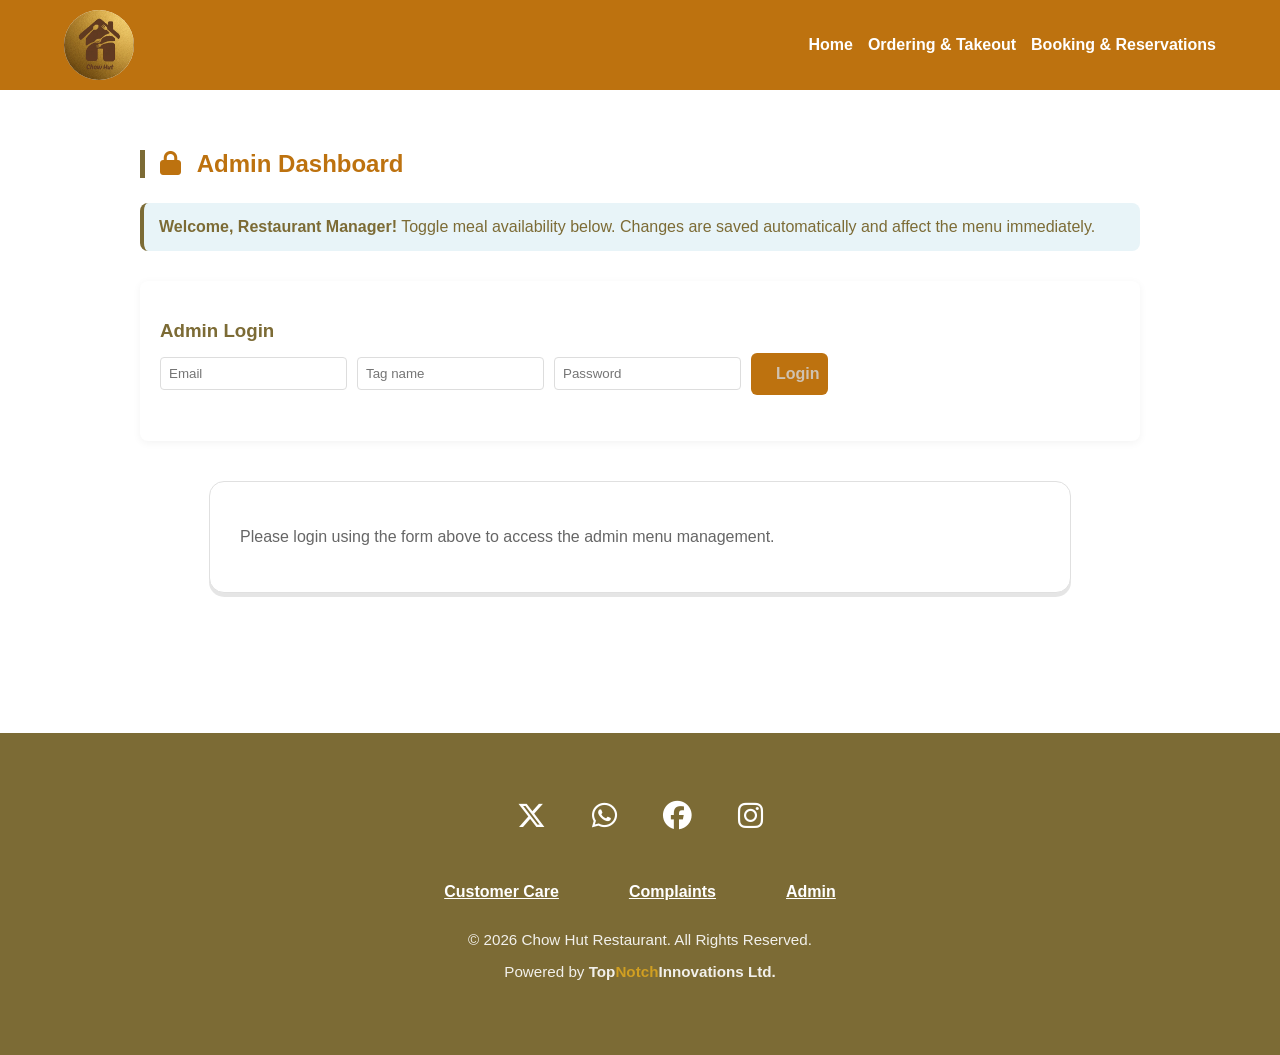
==== commit f0be5202: "mods" ====
--- a/adminpanel.html
+++ b/adminpanel.html
@@ -5,7 +5,7 @@
     <meta name="viewport" content="width=device-width, initial-scale=1.0">
     <title>Admin Panel | Chow Hut</title>
     <link rel="stylesheet" href="https://cdnjs.cloudflare.com/ajax/libs/font-awesome/6.4.0/css/all.min.css">
-    <link rel="stylesheet" href="styles2.css">
+    <link rel="stylesheet" href="style.css">
     <style>.hidden{display: none!important;}</style>
     <link rel="icon" type="image/png" href="images/logo.png">
 </head>
@@ -77,17 +77,18 @@
     <footer>
         <nav class="footer-nav">
             <div class="social-links">
+
+                <a href="https://x.com/chowhut" target="_blank" rel="noopener noreferrer" title="X" style="color: white;">
+                    <i class="fab fa-x-twitter"></i>
+                </a>
+                <a href="https://wa.me/2348000000000" target="_blank" rel="noopener noreferrer" title="WhatsApp" style="color: white;">
+                    <i class="fab fa-whatsapp"></i>
+                </a>
                 <a href="https://facebook.com/chowhut" target="_blank" rel="noopener noreferrer" title="Facebook" style="color: white;">
                     <i class="fab fa-facebook"></i>
                 </a>
                 <a href="https://instagram.com/chowhut" target="_blank" rel="noopener noreferrer" title="Instagram" style="color: white;">
                     <i class="fab fa-instagram"></i>
-                </a>
-                <a href="https://x.com/chowhut" target="_blank" rel="noopener noreferrer" title="X" style="color: white;">
-                    <i class="fab fa-x-twitter"></i>
-                </a>
-                <a href="https://wa.me/2348000000000" target="_blank" rel="noopener noreferrer" title="WhatsApp" style="color: white;">
-                    <i class="fab fa-whatsapp"></i>
                 </a>
             </div>
             <div class="footer-info">
@@ -133,7 +134,7 @@
                 mobileNavMenu.classList.toggle('open');
             });
             document.addEventListener('click', function(e) {
-                if (!mobileNavMenu.contains(e.target) && e.target == hamburgerBtn) {
+                if (!mobileNavMenu.contains(e.target) && e.target !== hamburgerBtn) {
                     hamburgerBtn.classList.remove('open');
                     mobileNavMenu.classList.remove('open');
                 }
--- a/style.css
+++ b/style.css
@@ -0,0 +1,1984 @@
+:root {
+    --primary-color: #bd720f;
+    --gold-accent: #7c6b35;
+    --white: #ffffff;
+    --bg-light: #cce6c8c0;
+    --green: #0c972a;
+    --green-gold: #e6db41e5;
+
+}
+
+body{
+    background: var(--white);
+    font-family: 'Segoe UI', sans-serif;
+    margin: 0;
+    padding: 90px 0 0 0;
+    box-sizing: border-box;
+}
+
+.navbar {
+    position: fixed;
+    background-color: var(--primary-color);
+    width: 100%;
+    height: 90px;
+    display: flex;
+    justify-content: space-between;
+    align-items: center;
+    padding: 0 5%;
+    box-sizing: border-box;
+    top:  0;
+    z-index: 1000;
+    border-bottom: none;
+}
+
+.logo {
+    display: flex;
+    align-items: center;
+    flex-shrink: 0;
+}
+
+.logo img {
+    height: 70px;
+    width: 70px;
+    border-radius: 50%;
+    object-fit: contain;
+    background-color: var(--white);
+    transition: 0.15s;
+}
+
+.navbar > div:nth-child(2) {
+    flex: 1;
+    display: flex;
+    align-items: center;
+    margin: 0 30px;
+}
+
+.nav-links {
+    display: flex;
+    list-style: none;
+    gap: 15px;
+    align-items: center;
+}
+
+.nav-links a {
+    color: var(--white);
+    text-decoration: none;
+    font-weight: 600;
+    font-size: 1rem; 
+    transition: 0.15s;
+    white-space: nowrap;
+}
+
+.nav-links a:hover, .nav-links a:active {
+    color: var(--gold-accent);
+}
+
+.nav-links a.active {
+    color: var(--green-gold);
+    font-weight: 700;
+}
+
+.nav-actions {
+    display: flex;
+    gap: 20px;
+    align-items: center;
+    flex-shrink: 0;
+}
+
+ .search-btn, .notification-btn {
+    background: none;
+    border: none;
+    color: var(--white);
+    font-size: 1.5rem;
+    cursor: pointer;
+    position: relative;
+}
+
+.search-dropdown input {
+    width: calc(100% - 30px);
+    padding: 5px;
+    font-size: 1rem;
+    border: 1px solid #ddd;
+    border-radius: 4px;
+    float: left;
+    box-sizing: border-box;
+}
+
+.notification-badge {
+    position: absolute;
+    top: -5px;
+    right: -8px;
+    background-color: #ff4444;
+    color: var(--white);
+    border-radius: 50%;
+    width: 16px;
+    height: 16px;
+    display: none;
+    align-items: center;
+    justify-content: center;
+    font-size: 0.65rem;
+    font-weight: bold;
+    border: 2px solid var(--white);
+    animation: pulse 2s infinite;
+}
+
+.notification-badge.show {
+    display: flex;
+}
+
+@keyframes pulse {
+    0%, 100% {
+        box-shadow: 0 0 0 0 rgba(255, 68, 68, 0.7);
+    }
+    50% {
+        box-shadow: 0 0 0 6px rgba(255, 68, 68, 0);
+    }
+}
+
+.notification-panel {
+    position: fixed;
+    left: 0;
+    top: 90px;
+    right: 0;
+    width: 350px;
+    height: 100%;
+    background-color: var(--white);
+    box-shadow: 2px 0 10px rgba(0, 0, 0, 0.1);
+    z-index: 1000;
+    transform: translateX(100%);
+    transition: transform 0.3s ease-in-out, visibility 0.3s ease-in-out;
+    overflow-y: auto;
+    opacity: 0;
+}
+
+.notification-panel.active {
+    transform: translateX(0);
+    visibility: visible;
+    opacity: 1;
+}
+
+.notification-panel-header {
+    padding: 20px;
+    background-color: var(--green);
+    color: var(--white);
+    font-size: 1.2rem;
+    font-weight: bold;
+    display: flex;
+    justify-content: space-between;
+    align-items: center;
+}
+
+.notification-close-btn {
+    background: none;
+    border: none;
+    color: var(--white);
+    font-size: 1.5rem;
+    cursor: pointer;
+}
+
+.notification-list {
+    list-style: none;
+    padding: 0;
+    margin: 0;
+}
+
+.notification-item {
+    padding: 15px 20px;
+    border-bottom: 1px solid #eee;
+    cursor: pointer;
+    transition: 0.2s;
+}
+
+.notification-item:hover {
+    background-color: #f5f5f5;
+}
+
+.notification-item.unread {
+    background-color: #e8f5e9;
+    border-left: 4px solid var(--green);
+    padding-left: 16px;
+}
+
+.notification-item-time {
+    font-size: 0.8rem;
+    color: #999;
+    margin-top: 5px;
+}
+
+.empty-notifications {
+    padding: 40px 20px;
+    text-align: center;
+    color: #999;
+}
+
+.hero {
+    height: 60vh;
+    position: relative;
+    overflow: hidden;
+    background: #000;
+    border-bottom: 6px solid var(--green-gold);
+}
+.carousel-container {
+    position: relative;
+    width: 100%;
+    height: 100%;
+    overflow: hidden;
+}
+.slide {
+    position: absolute;
+    width: 100%;
+    height: 100%;
+    background-size: cover;
+    background-position: center;
+    opacity: 0;
+    transition: opacity 1s ease-in-out;
+    display: flex;
+    align-items: center;
+    justify-content: center;
+}
+.slide.active {
+    opacity: 1;
+    display: flex;
+}
+.hero-overlay {
+    text-align: center;
+}
+.hero-overlay h1 {
+    color: var(--white);
+    font-size: 2.5rem;
+    margin: 0;
+    text-shadow: 2px 2px 8px rgba(0, 0, 0, 0.7);
+    animation: slideIn 0.1s ease-out;
+}
+
+@keyframes slideIn {
+    from {
+        opacity: 0;
+        transform: translateY(20px);
+    }
+    to {
+        opacity: 1;
+        transform: translateY(0);
+    }
+}
+
+
+.carousel-wrapper{
+    display: flex;
+    overflow-x: hidden;
+    scroll-behavior: smooth;
+    gap: 20px;
+    padding: 20px 0;
+    position: relative;
+}
+
+.hot-picks-container{
+    position: relative;
+    margin: 40px 0;
+}
+
+.hot-picks-carousel {
+    display: flex;
+    gap: 25px;
+    overflow-x: auto;
+    overflow-y: hidden;
+    scroll-behavior: smooth;
+    padding: 20px;
+    padding-bottom: 40px;
+    scroll-snap-type: x mandatory;
+}
+
+.hot-picks-carousel::-webkit-scrollbar {
+    height: 8px;
+}
+
+.hot-picks-carousel::-webkit-scrollbar-track {
+    background: #f1f1f1;
+    border-radius: 10px;
+}
+
+.hot-picks-carousel::-webkit-scrollbar-thumb {
+    background: var(--primary-color);
+    border-radius: 10px;
+}
+
+.hot-picks-carousel::-webkit-scrollbar-thumb:hover {
+    background: var(--gold-accent);
+}
+
+.carousel-item {
+    min-width: 280px;
+    max-width: 280px;
+    background: #fff;
+    border-radius: 15px;
+    box-shadow: 0 4px 15px rgba(0,0,0,0.1);
+    padding: 20px;
+    text-align: center;
+    transition: 0.3s;
+    scroll-snap-align: start;
+    border: 2px solid transparent;
+}
+
+.carousel-item:hover {
+    transform: translateY(-10px);
+    box-shadow: 0 8px 25px rgba(0,0,0,0.15);
+    border-color: var(--primary-color);
+}
+
+.meal-image {
+    width: 100%;
+    height: 180px;
+    background-size: cover;
+    background-position: center;
+    border-radius: 10px;
+    margin-bottom: 15px;
+    background-color: #e0e0e0;
+}
+
+.meal-info {
+    margin: 15px 0;
+}
+
+.meal-name {
+    display: block;
+    font-weight: 700;
+    font-size: 1rem;
+    color: #333;
+    margin-bottom: 8px;
+}
+
+.meal-price {
+    display: block;
+    font-size: 1.3rem;
+    color: var(--primary-color);
+    font-weight: bold;
+    margin-bottom: 12px;
+}
+
+.carousel-arrow {
+    position: absolute;
+    top: 50%;
+    transform: translateY(-50%);
+    background: var(--primary-color);
+    color: white;
+    border: none;
+    width: 45px;
+    height: 45px;
+    border-radius: 50%;
+    cursor: pointer;
+    font-size: 1.5rem;
+    display: flex;
+    align-items: center;
+    justify-content: center;
+    transition: all 0.3s ease;
+    z-index: 10;
+}
+
+.carousel-arrow:hover {
+    background: var(--gold-accent);
+    transform: translateY(-50%) scale(1.1);
+}
+
+.carousel-arrow.left {
+    left: 10px;
+}
+
+.carousel-arrow.right {
+    right: 10px;
+}
+
+.order-now-btn {
+    background: var(--primary-color);
+    color: white;
+    padding: 12px 20px;
+    border-radius: 8px;
+    cursor: pointer;
+    font-weight: 700;
+    transition: 0.3s;
+    border: none;
+}
+
+.order-now-btn:hover {
+    background: var(--gold-accent);
+    transform: scale(1.05);
+}
+
+.menu-container {
+    padding: 60px 8%;
+}
+
+.menu-container h2 {
+    font-size: 2.2rem;
+    margin: 40px 0 30px 0;
+    text-align: center;
+    color: var(--primary-color);
+}
+
+.menu-section {
+    position: relative;
+    margin-bottom: 60px;
+}
+
+.category-title{
+    color: var(--primary-color);
+    border-left: 13px solid var(--gold-accent);
+    margin: 60px 0 25px 0;
+    padding-left: 15px;
+    font-weight: 700;
+    font-size: 1.8rem:
+}
+
+.menu-slider {
+    min-height: 410px;
+    overflow: hidden;
+    margin-bottom: 20px;
+    position: relative;
+    padding: 0 20px;
+}
+
+.menu-slider-track {
+    display: flex;
+    gap: 25px;
+    overflow-x: auto;
+    overflow-y: hidden;
+    scroll-behavior: smooth;
+    padding: 20px 0;
+    scroll-snap-type: x mandatory;
+    -webkit-overflow-scrolling: touch;
+} 
+
+.menu-slider-track::-webkit-scrollbar {
+    height: 8px;
+}
+
+.menu-slider-track::-webkit-scrollbar-track {
+    background: #f1f1f1;
+    border-radius: 10px;
+}
+
+.menu-slider-track::-webkit-scrollbar-thumb {
+    background: var(--primary-color);
+    border-radius: 10px;
+} 
+
+.menu-slider-item {
+    min-width: 280px;
+    max-width: 280px;
+    background: #fff;
+    border-radius: 15px;
+    box-shadow: 0 4px 15px rgba(0,0,0,0.1);
+    padding: 20px;
+    text-align: center;
+    transition: 0.3s;
+    scroll-snap-align: start;
+    border: 2px solid transparent;
+    flex-shrink: 0;
+}
+
+.menu-slider-item:hover {
+    transform: translateY(-10px);
+    box-shadow: 0 8px 25px rgba(0,0,0,0.15);
+    border-color: var(--primary-color);
+}
+
+.menu-item-image {
+    width: 100%;
+    height: 180px;
+    background-size: cover;
+    background-position: center;
+    border-radius: 10px;
+    margin-bottom: 15px;
+    background-color: #e0e0e0;
+}
+
+.menu-item-info {
+    margin: 15px 0;
+}
+
+.menu-item-name {
+    display: block;
+    font-weight: 700;
+    font-size: 1rem;
+    color: #333;
+    margin-bottom: 8px;
+}
+
+.menu-item-badge {
+    display: inline-block;
+    background-color: rgba(189, 114, 15, 0.1);
+    color: var(--primary-color);
+    padding: 4px 8px;
+    border-radius: 4px;
+    font-size: 0.75rem;
+    font-weight: 600;
+    margin-bottom: 8px;
+}
+
+.menu-item-price {
+    display: block;
+    font-size: 1.3rem;
+    color: var(--primary-color);
+    font-weight: bold;
+    margin-bottom: 12px;
+}
+
+.menu-grid { 
+    display: grid; 
+    grid-template-columns: repeat(auto-fill, minmax(240px, 1fr));
+    gap: 25px;
+    margin-bottom: 40px;
+}
+
+.card { 
+    padding: 20px; 
+    border-radius: 15px; 
+    box-shadow: 0 4px 15px rgba(0,0,0,0.1); 
+    text-align: center; 
+    transition: 0.3s;
+    border: 2px solid transparent;
+}
+
+.card img {
+    width: 100%;
+    height: 180px;
+    object-fit: cover;
+    border-radius: 10px;
+    margin-bottom: 15px;
+}
+.card h3 {
+    color: var(--primary-blue);
+    font-size: 1.1rem;
+    margin: 10px 0;
+}
+.card .price {
+    color: var(--gold-accent);
+    font-weight: bold;
+    font-size: 1.2rem;
+}
+
+
+.container {
+    padding: 80px 8%;
+    line-height: 2.2;
+    font-size: 1.1rem;
+    text-align: center;
+    color: #333;
+    margin: 0 auto;
+}
+
+.container h2 {
+    margin-bottom: 50px;
+    font-size: 2.5rem;
+    color: var(--primary-color);
+    letter-spacing: 1px;
+}
+
+.container p {
+    margin: 30px 0;
+    max-width: 900px;
+    margin-left: auto;
+    margin-right: auto;
+    word-spacing: 0.15em;
+}
+
+.order-box {
+    max-width: 900px;
+    margin: 10px auto 30px;
+}
+
+.booking-container{
+    padding: 75px 8%;
+    margin: 0;
+}
+.table-resv{
+    display: block;
+    font-size: 1.5em;
+    justify-content: center;
+    margin-block-start: 0.83em;
+    margin-block-end: 0.8em;
+}
+.form-card{ 
+    max-width: 500px;
+    margin: 40px auto;
+}
+.form-group { 
+    margin-bottom: 20px;
+    text-align: left;
+}
+.form-group label {
+    display: block;
+    color: #bd720f;
+    font-weight: 600;
+    margin-bottom: 8px;
+}
+
+.order-input {
+    padding: 10px;
+    border: 2px solid #ddd;
+    border-radius: 6px;
+    font-size: 1rem;
+    transition: 0.15s;
+    min-width: 150px;
+    flex: 1;
+    background-color: white;
+    color: #333;
+}
+
+.order-input:focus {
+    border-color: var(--primary-color);
+    outline: none;
+    box-shadow: 0 0 5px rgba(189, 114, 15, 0.3);
+}
+
+.search-dropdown {
+    position: fixed;
+    top: 60px;
+    right: 10px;
+    height: auto;
+    max-height: 0;
+    width: calc(100% - 20px);
+    max-width: 350px;
+    background-color: var(--white);
+    padding: 0;
+    border: none;
+    outline: none;
+    border-radius: 8px;
+    box-shadow: 0 2px 10px rgba(0, 0, 0, 0.1);
+    z-index: 500;
+    transition: max-height 0.3s ease-out, padding 0.3s ease-out;
+    overflow: hidden;
+    display: flex;
+    flex-direction: column;
+}
+
+.search-dropdown.active {
+    max-height: 400px;
+    padding: 10px;
+}
+
+.search-dropdown input {
+    width: 100%;
+    padding: 10px;
+    font-size: 1rem;
+    border: 1px solid #ddd;
+    border-radius: 4px;
+    box-sizing: border-box;
+    margin-bottom: 8px;
+}
+
+.search-results {
+    max-height: 300px;
+    overflow-y: auto;
+}
+
+.search-result-item {
+    padding: 8px 10px;
+    border-bottom: 1px solid #f0f0f0;
+    cursor: pointer;
+    transition: background-color 0.2s;
+    font-size: 0.9rem;
+}
+
+.search-result-item:hover {
+    background-color: #f5f5f5;
+}
+
+.search-result-name {
+    font-weight: 600;
+    color: var(--primary-color);
+    font-size: 0.9rem;
+}
+
+.search-result-status {
+    font-size: 0.85rem;
+    margin-top: 4px;
+}
+
+.search-result-available {
+    color: var(--green);
+}
+
+.search-result-unavailable {
+    color: #c00;
+}
+
+.menu-grid-booking {
+    display: grid;
+    grid-template-columns: repeat(auto-fill, minmax(200px, 1fr));
+    gap: 20px;
+    padding: 0 8%;
+}
+
+.menu-card-booking {
+    position: relative;
+    height: 280px;
+    border-radius: 12px;
+    overflow: hidden;
+    box-shadow: 0 4px 12px rgba(0,0,0,0.1);
+    transition: 0.3s;
+    cursor: pointer;
+}
+
+.menu-card-booking:hover {
+    transform: translateY(-8px);
+    box-shadow: 0 8px 20px rgba(0,0,0,0.15);
+}
+
+.menu-card-background {
+    position: absolute;
+    width: 100%;
+    height: 100%;
+    background-size: cover;
+    background-position: center;
+    background-color: #e0e0e0;
+}
+
+.menu-card-overlay {
+    position: absolute;
+    width: 100%;
+    height: 100%;
+    background: linear-gradient(to bottom, rgba(0,0,0,0.2), rgba(0,0,0,0.7));
+    display: flex;
+    flex-direction: column;
+    justify-content: flex-end;
+    padding: 20px;
+    color: white;
+}
+
+.menu-card-name {
+    font-weight: 700;
+    font-size: 1.1rem;
+    margin-bottom: 8px;
+}
+
+.menu-card-price {
+    font-size: 1.3rem;
+    color: var(--green-gold);
+    font-weight: bold;
+}
+
+ .order-btn { 
+    background: var(--gold-accent); 
+    color: var(--primary-blue); 
+    padding: 12px 25px; 
+    border: none; 
+    border-radius: 8px; 
+    font-weight: 700; 
+    cursor: pointer;
+    transition: 0.3s;
+    font-size: 1rem;
+}
+.order-btn:hover {  
+    background: #c99621; 
+    transform: scale(1.05);
+    box-shadow: 0 4px 12px rgba(212,175,55,0.4);
+}
+
+.form-group input, .form-group select {
+    width: 100%;
+    padding: 10px;
+    border: 2px solid #ddd;
+    border-radius: 8px;
+    font-size: 1rem;
+    transition: 0.15s;
+    color: fieldtext;
+    display: inline-block;
+    cursor: text;
+}
+.form-group input:focus, .form-group select:focus {
+    border-color: var(--gold-accent);
+    outline: none;
+    box-shadow: 0 0 5px rgba(212, 175, 53, 0.3);
+}
+.full-btn {
+    background-color: var(--primary-color);
+    color: #d3d2d2d5;
+    width: 100%;
+    margin-top: 15px;
+    border: none;
+    border: none;
+    font-weight: 700;
+    padding: 12px 25px;
+    border-radius: 6px;
+    font-size: 1rem;
+    cursor: pointer;
+    transition: 0.2s;
+}
+.full-btn:hover , .admin-btn:hover{
+    background-color: rgba(4, 54, 11, 0.7);
+    color: rgba(200, 202, 43, 0.78);
+    transform: scale(1.05);
+}
+.admin-btn  {
+    background-color: var(--primary-color);
+    color: #d3d2d2d5;
+    width: 8%;
+    margin-top: 1px;
+    border: none;
+    border: none;
+    font-weight: 700;
+    padding: 12px 25px;
+    border-radius: 6px;
+    font-size: 1rem;
+    cursor: pointer;
+    transition: 0.2s;
+}
+
+footer {
+    background: var(--gold-accent);
+    color: white;
+    padding: 60px 40px;
+    text-align: center;
+    margin-top: 80px;
+}
+
+.footer-nav {
+    display: flex;
+    flex-direction: column;
+    gap: 25px;
+    margin-bottom: 30px;
+}
+
+.footer-info {
+    display: flex;
+    justify-content: center;
+    gap: 40px;
+    flex-wrap: wrap;
+}
+
+.footer-info a {
+    padding: 0 15px;
+}
+.social-links {
+    display: flex;
+    justify-content: center;
+    align-items: center;
+    gap: 30px;
+    margin-bottom: 20px;
+    flex-wrap: wrap;
+}
+.social-links a {
+    color: white;
+    font-size: 1.8rem;
+    transition: all 0.15s ease;
+    text-decoration: none;
+    display: inline-flex;
+    align-items: center;
+    justify-content: center;
+    padding: 8px;
+}
+
+.social-links a i {
+    transition: all 0.15s ease;
+}
+
+/* .social-links a i:hover {
+    transform: scale(1.3);
+    transform: rotate(15deg);
+} */
+footer p { font-size: 0.95rem; opacity: 0.9; } 
+
+/* Notification Detail Modal Styles */
+.notification-detail-modal {
+    position: fixed;
+    top: 0;
+    left: 0;
+    right: 0;
+    bottom: 0;
+    background-color: rgba(0, 0, 0, 0.5);
+    display: flex;
+    align-items: center;
+    justify-content: center;
+    z-index: 2000;
+    opacity: 0;
+    visibility: hidden;
+    transition: opacity 0.3s ease-in-out, visibility 0.3s ease-in-out;
+}
+
+.notification-detail-modal.active {
+    opacity: 1;
+    visibility: visible;
+}
+
+.notification-detail-content {
+    background-color: var(--white);
+    border-radius: 15px;
+    padding: 30px;
+    max-width: 500px;
+    width: 90%;
+    box-shadow: 0 10px 40px rgba(0, 0, 0, 0.2);
+    position: relative;
+    animation: slideUp 0.3s ease-out;
+}
+
+@keyframes slideUp {
+    from {
+        transform: translateY(30px);
+        opacity: 0;
+    }
+    to {
+        transform: translateY(0);
+        opacity: 1;
+    }
+}
+
+.notification-detail-close {
+    position: absolute;
+    top: 15px;
+    right: 15px;
+    background: none;
+    border: none;
+    font-size: 1.8rem;
+    color: #999;
+    cursor: pointer;
+    padding: 0;
+    width: 30px;
+    height: 30px;
+    display: flex;
+    align-items: center;
+    justify-content: center;
+    transition: 0.2s;
+}
+
+.notification-detail-close:hover {
+    color: var(--primary-color);
+    transform: scale(1.1);
+}
+
+.notification-detail-content h2 {
+    color: var(--primary-color);
+    margin-top: 0;
+    margin-bottom: 20px;
+    font-size: 1.5rem;
+}
+
+.notification-detail-body {
+    margin-bottom: 25px;
+    color: #333;
+    line-height: 1.6;
+}
+
+.notification-detail-body p {
+    margin: 12px 0;
+}
+
+.notification-detail-body strong {
+    color: var(--primary-color);
+    display: block;
+    margin-top: 15px;
+    font-size: 0.95rem;
+    text-transform: uppercase;
+    letter-spacing: 0.5px;
+}
+
+.notification-detail-body p:first-child strong {
+    margin-top: 0;
+}
+
+.notification-detail-actions {
+    display: flex;
+    gap: 10px;
+    justify-content: flex-end;
+}
+
+.notification-detail-btn {
+    padding: 10px 20px;
+    border: none;
+    border-radius: 8px;
+    cursor: pointer;
+    font-weight: 600;
+    font-size: 0.95rem;
+    transition: all 0.3s ease;
+    display: flex;
+    align-items: center;
+    gap: 8px;
+}
+
+.notification-detail-btn.delete-btn {
+    background-color: #ff6b6b;
+    color: white;
+}
+
+.notification-detail-btn.delete-btn:hover {
+    background-color: #ff5252;
+    transform: translateY(-2px);
+    box-shadow: 0 4px 12px rgba(255, 107, 107, 0.3);
+}
+
+.notification-detail-btn.close-btn {
+    background-color: #e0e0e0;
+    color: #333;
+}
+
+.notification-detail-btn.close-btn:hover {
+    background-color: #d0d0d0;
+    transform: translateY(-2px);
+}
+
+.login-title{
+    color: var(--primary-color);
+    border-left: 5px solid var(--gold-accent);
+    margin: 40px 0 25px 0;
+    padding-left: 15px;
+    font-weight: 700;
+    font-size: 1.8rem:
+}
+
+.admin-category{
+    margin-bottom: 30px;
+}
+
+/* Admin Panel Styling Improvements */
+.login-container {
+    padding: 20px;
+    max-width: 1000px;
+    margin: 0 auto;
+}
+
+#admin-panel {
+    padding: 30px;
+    border-radius: 12px;
+    background: linear-gradient(135deg, #f9f9f9 0%, #ffffff 100%);
+    border: 1px solid #e0e0e0;
+}
+
+#admin-panel h3 {
+    color: var(--primary-color);
+    border-bottom: 2px solid var(--gold-accent);
+    padding-bottom: 12px;
+    margin-bottom: 20px;
+    font-size: 1.3rem;
+}
+
+.admin-category {
+    margin-bottom: 30px;
+    padding-bottom: 20px;
+    border-bottom: 1px solid #eee;
+}
+
+.admin-category:last-child {
+    border-bottom: none;
+}
+
+.admin-category-title {
+    color: var(--primary-color);
+    font-size: 1.1rem;
+    font-weight: 700;
+    margin-bottom: 15px;
+}
+
+.admin-item-list {
+    display: flex;
+    flex-direction: column;
+    gap: 8px;
+}
+
+.admin-item {
+    display: flex;
+    align-items: center;
+    gap: 12px;
+    padding: 12px;
+    background: white;
+    border-radius: 6px;
+    border: 1px solid #e0e0e0;
+    transition: 0.2s;
+}
+
+.admin-item:hover {
+    border-color: var(--primary-color);
+    box-shadow: 0 2px 8px rgba(189, 114, 15, 0.1);
+}
+
+.admin-item input[type="checkbox"] {
+    width: 18px;
+    height: 18px;
+    cursor: pointer;
+    accent-color: var(--primary-color);
+}
+
+.admin-item label {
+    flex: 1;
+    cursor: pointer;
+    margin: 0;
+    font-weight: 500;
+    color: #333;
+    user-select: none;
+}
+
+.admin-item-price {
+    color: var(--primary-color);
+    font-weight: 700;
+    font-size: 1rem;
+    min-width: 80px;
+    text-align: right;
+}
+
+.admin-item input[type="checkbox"]:checked + label {
+    color: var(--gold-accent);
+}
+
+.admin-item input[type="checkbox"]:checked ~ .admin-item-price {
+    opacity: 0.5;
+    text-decoration: line-through;
+}
+
+/* Payment Page Responsive Styles */
+.payment-container {
+    padding: 40px 5% !important;
+    min-height: calc(100vh - 190px);
+    display: flex;
+    align-items: center;
+    justify-content: center;
+}
+
+.payment-card {
+    width: 100%;
+    max-width: 600px;
+    animation: slideUp 0.3s ease-out;
+}
+
+#timer {
+    font-size: 3.5rem !important;
+}
+
+#order-summary, .bank-details {
+    border-radius: 12px;
+}
+
+.bank-details {
+    border-left: 4px solid var(--gold-accent);
+}
+
+.bank-details h3 {
+    color: var(--primary-color);
+}
+
+.bank-details p {
+    line-height: 1.8;
+}
+
+/* Responsive Media Queries */
+/* ── Hamburger button (hidden on desktop) ── */
+.hamburger-btn {
+    display: none;
+    flex-direction: column;
+    justify-content: center;
+    align-items: center;
+    gap: 5px;
+    background: rgba(255,255,255,0.15);
+    border: none;
+    border-radius: 8px;
+    width: 36px;
+    height: 36px;
+    cursor: pointer;
+    flex-shrink: 0;
+    padding: 0;
+    transition: background 0.18s;
+}
+.hamburger-btn:hover { background: rgba(255,220,100,0.3); }
+.hamburger-btn span {
+    display: block;
+    width: 18px;
+    height: 2px;
+    background: #fff;
+    border-radius: 2px;
+    transition: transform 0.25s, opacity 0.2s;
+}
+.hamburger-btn.open span:nth-child(1) { transform: translateY(7px) rotate(45deg); }
+.hamburger-btn.open span:nth-child(2) { opacity: 0; }
+.hamburger-btn.open span:nth-child(3) { transform: translateY(-7px) rotate(-45deg); }
+
+/* ── Mobile dropdown menu ── */
+.mobile-nav-menu {
+    display: none;
+    flex-direction: column;
+    background: #a8640a;
+    list-style: none;
+    position: fixed;
+    top: 65px;
+    left: 0;
+    right: 0;
+    z-index: 999;
+    border-radius: 0 0 14px 14px;
+    box-shadow: 0 8px 20px rgba(0,0,0,0.25);
+    padding: 4px 0 10px;
+    margin: 0;
+}
+.mobile-nav-menu.open { display: flex; }
+.mobile-nav-menu li a {
+    display: block;
+    text-decoration: none;
+    font-size: 0.95rem;
+    font-weight: 700;
+    color: #fff;
+    padding: 13px 20px;
+    border-bottom: 1px solid rgba(255,255,255,0.1);
+    transition: background 0.15s, color 0.15s;
+    letter-spacing: 0.02em;
+}
+.mobile-nav-menu li:last-child a { border-bottom: none; }
+.mobile-nav-menu li a:hover,
+.mobile-nav-menu li a.active { color: var(--green-gold); background: rgba(255,220,100,0.1); }
+
+@media (max-width: 768px) {
+    body {
+        padding: 65px 0 0 0;
+    }
+
+    /* Navbar: single row — logo | icons + hamburger */
+    .navbar {
+        height: 65px;
+        min-height: 65px;
+        padding: 0 12px;
+        flex-wrap: nowrap;
+        justify-content: space-between;
+        align-items: center;
+        gap: 8px;
+    }
+
+    .logo img {
+        width: 44px;
+        height: 44px;
+    }
+
+    /* Hide inline links — hamburger takes over */
+    .nav-links { display: none; }
+
+    /* Show hamburger */
+    .hamburger-btn { display: flex; }
+
+    /* Icons + hamburger sit together on the right */
+    .nav-actions {
+        display: flex;
+        align-items: center;
+        gap: 6px;
+        flex-shrink: 0;
+        order: unset;
+    }
+
+    .search-btn, .notification-btn {
+        font-size: 1.15rem;
+        padding: 5px;
+    }
+
+    .hero {
+        height: 35vh;
+    }
+
+    .hero-overlay h1 {
+        font-size: 1.4rem;
+    }
+
+    .hero .carousel-arrow {
+        display: none;
+    }
+
+    .carousel-arrow {
+        width: 32px;
+        height: 32px;
+        font-size: 1rem;
+    }
+
+    .carousel-item, .menu-slider-item {
+        min-width: 200px;
+        max-width: 200px;
+        padding: 12px;
+    }
+
+    .meal-image, .menu-item-image {
+        height: 120px;
+    }
+
+    .meal-name, .menu-item-name {
+        font-size: 0.9rem;
+    }
+
+    .meal-price, .menu-item-price {
+        font-size: 1.2rem;
+    }
+
+    .order-now-btn {
+        padding: 10px 15px;
+        font-size: 0.85rem;
+    }
+
+    .container h2 {
+        font-size: 1.5rem;
+        margin-bottom: 20px;
+    }
+
+    .container p {
+        font-size: 0.9rem;
+        line-height: 1.8;
+    }
+
+    .menu-container {
+        padding: 30px 5%;
+    }
+
+    #admin-panel {
+        padding: 15px;
+    }
+
+    .admin-item {
+        padding: 8px;
+        gap: 10px;
+        font-size: 0.85rem;
+    }
+
+    #timer {
+        font-size: 2rem !important;
+    }
+
+    .payment-card {
+        padding: 15px !important;
+    }
+
+    #order-summary, .bank-details {
+        padding: 12px !important;
+        font-size: 0.85rem;
+    }
+
+    .form-group input, .form-group select {
+        padding: 8px;
+        font-size: 0.85rem;
+    }
+
+    .full-btn, .order-now-btn, .btn {
+        width: 100%;
+        padding: 10px;
+        font-size: 0.9rem;
+    }
+}
+
+/* Extra Small Devices - 425px */
+@media (max-width: 425px) {
+    body {
+        padding: 62px 0 0 0;
+    }
+
+    .navbar {
+        height: 62px;
+        min-height: 62px;
+        padding: 0 10px;
+        flex-wrap: nowrap;
+        justify-content: space-between;
+        align-items: center;
+        gap: 6px;
+    }
+
+    .mobile-nav-menu { top: 62px; }
+
+    .logo img {
+        width: 40px;
+        height: 40px;
+    }
+
+    .nav-actions {
+        gap: 5px;
+        flex-shrink: 0;
+    }
+
+    .search-btn, .notification-btn {
+        font-size: 1.05rem;
+        padding: 4px;
+    }
+
+    .notification-panel {
+        width: 100%;
+        top: 60px;
+        height: calc(100vh - 60px);
+        max-width: 100%;
+    }
+
+    .hero {
+        height: 30vh;
+    }
+
+    .hero-overlay h1 {
+        font-size: 1.2rem;
+    }
+
+    .hero .carousel-arrow {
+        display: none;
+    }
+
+    .carousel-arrow {
+        width: 28px;
+        height: 28px;
+        font-size: 0.88rem;
+        left: 5px;
+        right: 5px;
+    }
+
+    .carousel-item, .menu-slider-item {
+        min-width: 175px;
+        max-width: 175px;
+        padding: 10px;
+    }
+
+    .meal-image, .menu-item-image {
+        height: 105px;
+    }
+
+    .meal-name, .menu-item-name {
+        font-size: 0.82rem;
+    }
+
+    .meal-price, .menu-item-price {
+        font-size: 0.95rem;
+    }
+
+    .order-now-btn {
+        padding: 7px 11px;
+        font-size: 0.78rem;
+    }
+
+    .menu-container {
+        padding: 30px 4%;
+    }
+
+    .menu-container h2 {
+        font-size: 1.4rem;
+        margin: 18px 0 12px 0;
+    }
+
+    .container {
+        padding: 30px 4%;
+    }
+
+    .container h2 {
+        font-size: 1.35rem;
+        margin-bottom: 18px;
+    }
+
+    .container p {
+        font-size: 0.9rem;
+        line-height: 1.65;
+    }
+
+    .booking-container {
+        padding: 30px 4%;
+    }
+
+    .form-card {
+        max-width: 100%;
+        padding: 15px;
+    }
+
+    .form-group {
+        margin-bottom: 12px;
+    }
+
+    .form-group label {
+        font-size: 0.9rem;
+    }
+
+    .form-group input, .form-group select {
+        padding: 8px;
+        font-size: 0.8rem;
+    }
+
+    #admin-panel {
+        padding: 12px;
+        margin: 20px auto;
+    }
+
+    #admin-panel h2 {
+        font-size: 1.2rem;
+    }
+
+    .admin-category-title {
+        font-size: 0.95rem;
+    }
+
+    .admin-item {
+        padding: 8px;
+        gap: 8px;
+        font-size: 0.8rem;
+    }
+
+    .admin-item input[type="checkbox"] {
+        width: 16px;
+        height: 16px;
+    }
+
+    .admin-item-price {
+        min-width: 60px;
+        font-size: 0.85rem;
+    }
+
+    .payment-container {
+        padding: 15px 4% !important;
+    }
+
+    .payment-card {
+        padding: 15px !important;
+    }
+
+    #timer {
+        font-size: 1.8rem !important;
+    }
+
+    #order-summary, .bank-details {
+        padding: 10px !important;
+        font-size: 0.8rem;
+    }
+
+    .bank-details h3 {
+        font-size: 0.95rem;
+    }
+
+    .bank-details p {
+        margin: 6px 0 !important;
+    }
+
+    .full-btn, .order-now-btn, .btn {
+        padding: 10px;
+        font-size: 0.85rem;
+    }
+
+    footer {
+        padding: 15px 4%;
+    }
+
+    .footer-nav {
+        gap: 15px;
+    }
+
+    .footer-info {
+        gap: 20px;
+    }
+
+    footer p {
+        font-size: 0.8rem;
+        margin: 5px 0;
+    }
+}
+
+/* Small Devices - 375px */
+@media (max-width: 375px) {
+    body {
+        padding: 58px 0 0 0;
+    }
+
+    .navbar {
+        height: 58px;
+        min-height: 58px;
+        padding: 0 8px;
+        flex-wrap: nowrap;
+        justify-content: space-between;
+        align-items: center;
+        gap: 5px;
+    }
+
+    .mobile-nav-menu { top: 58px; }
+
+    .logo img {
+        width: 36px;
+        height: 36px;
+    }
+
+    .nav-actions {
+        gap: 5px;
+        flex-shrink: 0;
+    }
+
+    .search-btn, .notification-btn {
+        font-size: 1rem;
+        padding: 4px;
+    }
+
+    .notification-panel {
+        width: 100%;
+        top: 58px;
+        height: calc(100vh - 58px);
+    }
+
+    .hero {
+        height: 28vh;
+    }
+
+    .hero-overlay h1 {
+        font-size: 1rem;
+    }
+
+    .hero .carousel-arrow {
+        display: none;
+    }
+
+    .carousel-arrow {
+        width: 26px;
+        height: 26px;
+        font-size: 0.8rem;
+        left: 3px;
+        right: 3px;
+    }
+
+    .carousel-item, .menu-slider-item {
+        min-width: 160px;
+        max-width: 160px;
+        padding: 8px;
+    }
+
+    .meal-image, .menu-item-image {
+        height: 100px;
+    }
+
+    .meal-name, .menu-item-name {
+        font-size: 0.75rem;
+    }
+
+    .meal-price, .menu-item-price {
+        font-size: 0.9rem;
+    }
+
+    .order-now-btn {
+        padding: 6px 8px;
+        font-size: 0.7rem;
+    }
+
+    .menu-container {
+        padding: 20px 3%;
+    }
+
+    .menu-container h2 {
+        font-size: 1.3rem;
+        margin: 15px 0 10px 0;
+    }
+
+    .container {
+        padding: 25px 3%;
+    }
+
+    .container h2 {
+        font-size: 1.2rem;
+        margin-bottom: 10px;
+    }
+
+    .container p {
+        font-size: 0.8rem;
+        line-height: 1.5;
+    }
+
+    .booking-container {
+        padding: 25px 3%;
+    }
+
+    .form-card {
+        max-width: 100%;
+        padding: 12px;
+    }
+
+    .form-group {
+        margin-bottom: 10px;
+    }
+
+    .form-group label {
+        font-size: 0.85rem;
+    }
+
+    .form-group input, .form-group select {
+        padding: 6px;
+        font-size: 0.75rem;
+    }
+
+    #admin-panel {
+        padding: 10px;
+        margin: 15px auto;
+    }
+
+    #admin-panel h2 {
+        font-size: 1.1rem;
+    }
+
+    .admin-category-title {
+        font-size: 0.9rem;
+    }
+
+    .admin-item {
+        padding: 6px;
+        gap: 6px;
+        font-size: 0.75rem;
+    }
+
+    .admin-item input[type="checkbox"] {
+        width: 15px;
+        height: 15px;
+    }
+
+    .admin-item-price {
+        min-width: 55px;
+        font-size: 0.8rem;
+    }
+
+    .payment-container {
+        padding: 12px 3% !important;
+    }
+
+    .payment-card {
+        padding: 12px !important;
+    }
+
+    #timer {
+        font-size: 1.6rem !important;
+    }
+
+    #order-summary, .bank-details {
+        padding: 8px !important;
+        font-size: 0.75rem;
+    }
+
+    .bank-details h3 {
+        font-size: 0.9rem;
+    }
+
+    .full-btn, .order-now-btn, .btn {
+        padding: 8px;
+        font-size: 0.8rem;
+    }
+
+    footer {
+        padding: 12px 3%;
+    }
+
+    .footer-nav {
+        gap: 12px;
+    }
+
+    .footer-info {
+        gap: 15px;
+    }
+
+    .social-links {
+        gap: 15px;
+    }
+
+    .social-links a {
+        font-size: 1.3rem;
+    }
+
+    footer p {
+        font-size: 0.75rem;
+        margin: 3px 0;
+    }
+}
+
+/* Extra Extra Small Devices - 320px */
+@media (max-width: 320px) {
+    body {
+        padding: 55px 0 0 0;
+    }
+
+    .navbar {
+        height: 55px;
+        min-height: 55px;
+        padding: 0 6px;
+        flex-wrap: nowrap;
+        justify-content: space-between;
+        align-items: center;
+        gap: 4px;
+    }
+
+    .mobile-nav-menu { top: 55px; }
+
+    .logo img {
+        width: 34px;
+        height: 34px;
+    }
+
+    .nav-actions {
+        gap: 4px;
+        flex-shrink: 0;
+    }
+
+    .search-btn, .notification-btn {
+        font-size: 0.95rem;
+        padding: 3px;
+    }
+
+    .notification-panel {
+        width: 100%;
+        top: 55px;
+        height: calc(100vh - 55px);
+    }
+
+    .notification-panel-header {
+        padding: 15px;
+    }
+
+    .hero {
+        height: 25vh;
+    }
+
+    .hero-overlay h1 {
+        font-size: 0.9rem;
+    }
+
+    .hero .carousel-arrow {
+        display: none;
+    }
+
+    .carousel-arrow {
+        width: 24px;
+        height: 24px;
+        font-size: 0.72rem;
+        left: 2px;
+        right: 2px;
+    }
+
+    .carousel-item, .menu-slider-item {
+        min-width: 150px;
+        max-width: 150px;
+        padding: 7px;
+    }
+
+    .meal-image, .menu-item-image {
+        height: 90px;
+    }
+
+    .meal-name, .menu-item-name {
+        font-size: 0.72rem;
+    }
+
+    .meal-price, .menu-item-price {
+        font-size: 0.87rem;
+    }
+
+    .order-now-btn {
+        padding: 6px 7px;
+        font-size: 0.7rem;
+    }
+
+    .menu-container {
+        padding: 18px 2%;
+    }
+
+    .menu-container h2 {
+        font-size: 1.15rem;
+        margin: 12px 0 9px 0;
+    }
+
+    .container {
+        padding: 22px 2%;
+    }
+
+    .container h2 {
+        font-size: 1.05rem;
+        margin-bottom: 10px;
+    }
+
+    .container p {
+        font-size: 0.78rem;
+        line-height: 1.5;
+    }
+
+    .booking-container {
+        padding: 20px 2%;
+    }
+
+    .form-card {
+        max-width: 100%;
+        padding: 10px;
+    }
+
+    .form-group {
+        margin-bottom: 8px;
+    }
+
+    .form-group label {
+        font-size: 0.8rem;
+    }
+
+    .form-group input, .form-group select {
+        padding: 5px;
+        font-size: 0.7rem;
+    }
+
+    #admin-panel {
+        padding: 8px;
+        margin: 10px auto;
+    }
+
+    #admin-panel h2 {
+        font-size: 1rem;
+    }
+
+    .admin-category-title {
+        font-size: 0.85rem;
+    }
+
+    .admin-item {
+        padding: 5px;
+        gap: 5px;
+        font-size: 0.7rem;
+    }
+
+    .admin-item input[type="checkbox"] {
+        width: 14px;
+        height: 14px;
+    }
+
+    .admin-item-price {
+        min-width: 50px;
+        font-size: 0.75rem;
+    }
+
+    .payment-container {
+        padding: 10px 2% !important;
+    }
+
+    .payment-card {
+        padding: 10px !important;
+    }
+
+    #timer {
+        font-size: 1.4rem !important;
+    }
+
+    #order-summary, .bank-details {
+        padding: 8px !important;
+        font-size: 0.7rem;
+    }
+
+    .bank-details h3 {
+        font-size: 0.85rem;
+    }
+
+    .full-btn, .order-now-btn, .btn {
+        padding: 8px;
+        font-size: 0.75rem;
+    }
+
+    footer {
+        padding: 10px 2%;
+        margin-top: 40px;
+    }
+
+    .footer-nav {
+        gap: 10px;
+    }
+
+    .footer-info {
+        gap: 10px;
+        flex-direction: column;
+    }
+
+    .footer-info a {
+        padding: 0;
+    }
+
+    .social-links {
+        gap: 10px;
+        margin-bottom: 10px;
+    }
+
+    .social-links a {
+        font-size: 1.1rem;
+    }
+
+    footer p {
+        font-size: 0.7rem;
+        margin: 2px 0;
+    }
+}
